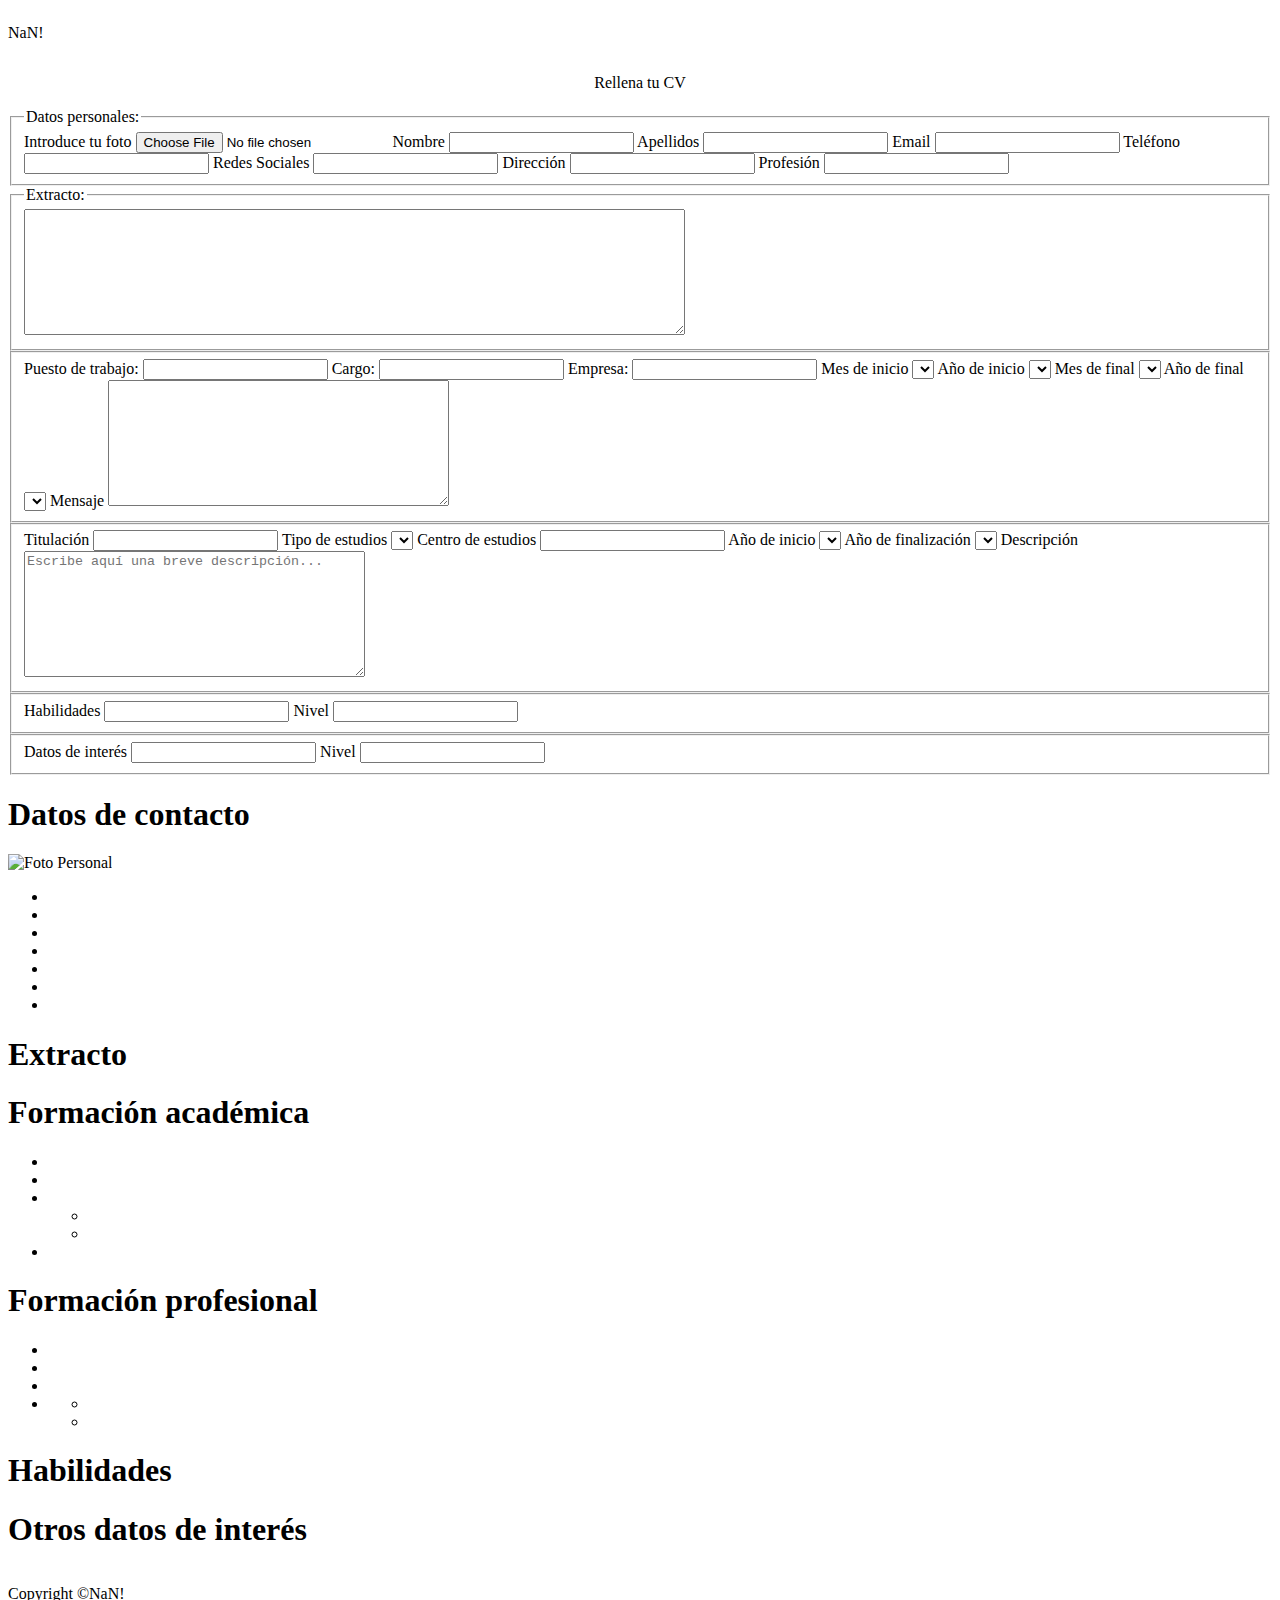
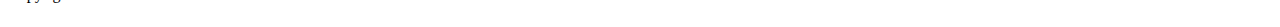
==== index.html @ 4cd3ae0f "adding ids" ====
<!DOCTYPE html>
<html lang="es">
<head>
	<meta charset="utf-8">
	<link rel="stylesheet" href="styles/style.css">
	<meta name="viewport" content="width=device-width, initial-scale=1">
	<title>Crea tu CV online</title>
</head>
<body>
	<header class="header">
		<p>NaN!</p>
	</header>
	<section class="text-principal">
		<p>Rellena tu CV</p>
	</section>
	<section class="forms">
		<form method="post" class="" enctype="multipart/form-data">
			<!-- Datos personales -->
			<fieldset class="personaldetails-section">
				<legend>Datos personales:</legend>
				<label for="photo">Introduce tu foto</label>
				<input id=photo type="file" name="photo" accept="image/*">
				<label for="name">Nombre</label>
				<input id=name type="text" name="name" required>
				<label for="surnames" required>Apellidos</label>
				<input id= surnames type="text" name="surnames">
				<label for="email">Email</label>
				<input id=email type="email" name="email" required>
				<label for="phone">Teléfono</label>
				<input id=tel type="tel" name="phone">
				<label for="socialmedia">Redes Sociales</label>
				<input id=socialmedia type="text" name="socialmedia">
				<label for="address">Dirección</label>
				<input id= address type="text" name="address">
				<label for="profession">Profesión</label>
				<input id= profession type="text" name="profession" required>
			</fieldset>
			<fieldset class="personaldetails">
				<legend>Extracto:</legend>
				<textarea    name="comments"    rows="8"    cols="80"></textarea>
			</fieldset>
			<!-- experiencia laboral -->
			<fieldset class="job-section">
				<label class="" for="job">Puesto de trabajo:</label>
				<input class="" id="job" type="text" name="job">
				<label class="" for="job-charge">Cargo:</label>
				<input class="" id="job-charge" type="text" name="job-charge">
				<label class="" for="job-bussines">Empresa:</label>
				<input class="" id="job-bussines" type="text" name="job-bussines">
				<label class="" for="job-month-start">Mes de inicio</label>
				<select id="job-month-start" name="job-month-start"></select>
				<label class="" for="job-year-start">Año de inicio</label>
				<select id="job-year-start" name="job-year-start"></select>
				<label class="" for="job-month-end">Mes de final</label>
				<select id="job-month-end" name="job-month-end"></select>
				<label class="" for="job-year-end">Año de final</label>
				<select id="job-year-end" name="job-year-end"></select>
				<label class="" for="messjob-extract">Mensaje</label>
				<textarea class="" id="job-extract" name="job-extract" rows="8" cols="40"></textarea>
			</fieldset>
			<!-- experiencia educativa -->
			<fieldset class="education-section">
				<label class="" for="education-studies">Titulación</label>
				<input class="" type="text" id="education-studies" name="education-studies" required>
				<label class="" for="education-type-studies">Tipo de estudios</label>
				<select id="education-type-studies" name="education-type-studies" required></select>
				<label class="" for="education-institution">Centro de estudios</label>
				<input class="" type="text" id="education-institution" name="education-institution" required>
				<label class="" for="education-year-start">Año de inicio</label>
				<select id="education-year-start" name="education-year-start"></select>
				<label class="" for="education-year-end">Año de finalización</label>
				<select id="education-year-end" name="education-year-end"></select>
				<label class="" for="education-extract">Descripción</label>
				<textarea class="" id="education-extract" name="education-extract" rows="8" cols="40" placeholder="Escribe aquí una breve descripción..."></textarea>
			</fieldset>
			<!-- habilidades -->
			<fieldset class="skills-section">
				<label for="skills">Habilidades</label>
				<input id="skills" type="text" name="skills" class="skills">
				<label for="nivel">Nivel</label>
				<input id="nivel" type="text" name="nivel" class="nivel">
			</fieldset>
			<!-- otros datos-->
			<fieldset class="details-section">
				<label for="details">Datos de interés</label>
				<input id="details" type="text" name="details" class="details">
				<label for="nivel">Nivel</label>
				<input id="nivel" type="text" name="nivel" class="nivel">
			</fieldset>
		</form>
	</section>

	<main>
		<section class="prev-contact">
			<h1 class="prev-titles">Datos de contacto</h1>
				<div class="prev-photo">
					<img src="http://via.placeholder.com/150x150" alt="Foto Personal">
				</div>
				<ul class="prev-contactdetails">
					<li class="prev-contactdetails-name"></li>
					<li class="prev-contactdetails-surname"></li>
					<li class="prev-contactdetails-address"></li>
					<li class="prev-contactdetails-email"></li>
					<li class="prev-contactdetails-phone"></li>
					<li class="prev-contactdetails-socialmedia"></li>
					<li class="prev-contactdetails-proffession"></li>
				</ul>
		</section>

		<section class="prev-description">
			<h1 class="prev-titles">Extracto</h1>
				<p></p>
		</section>

		<section class="prev-education">
			<h1 class="prev-titles">Formación académica</h1>
				<ul class="prev-educationdetails">
					<li class="prev-educationdetails-studies"></li>
					<li class="prev-educationdetails-centre"></li>
					<li class="prev-educationdetails-date"></li>
						<ul class="prev-educationdate">
							<li class="prev-educationdate-start"></li>
							<li class="prev-educationdate-end"></li>
						</ul>
					<li class="prev-educationdetails-otherdetails"></li>
				</ul>
		</section>

		<section class="prev-professionalexperience">
			<h1 class="prev-titles">Formación profesional</h1>
				<ul class="prev-jobdetails">
					<li class="prev-jobdetails-charge"></li>
					<li class="prev-jobdetails-description"></li>
					<li class="prev-jobdetails-company"></li>
					<li class="prev-jobdetails-date">
						<ul class="prev-jobdate">
							<li class="prev-jobdate-start"></li>
							<li class="prev-jobdate-end"></li>
						</ul>
					</li>
				</ul>
		</section>

		<section class="prev-skills">
			<h1 class="prev-titles">Habilidades</h1>
		</section>

		<section class="prev-interestdetails">
			<h1 class="prev-titles">Otros datos de interés</h1>
		</section>

	</main>

	<footer class="footer">
		<p>Copyright &copy;NaN!</p>
		<div class="up-button">
		</div>
	</footer>

	<script type="text/javascript" src="js/main.js"></script>
</body>
</html>
---- styles/style.css ----
* {
	box-sizing: border-box;
}

.header {
	display: flex;
	justify-content: flex-start;
	align-items: center;
}
.text-principal {
	display: flex;
	justify-content: center;
	align-items: center;
	text-align: center;
}

.footer {
	display: flex;
	justify-content: flex-start;
	align-items: center;
}
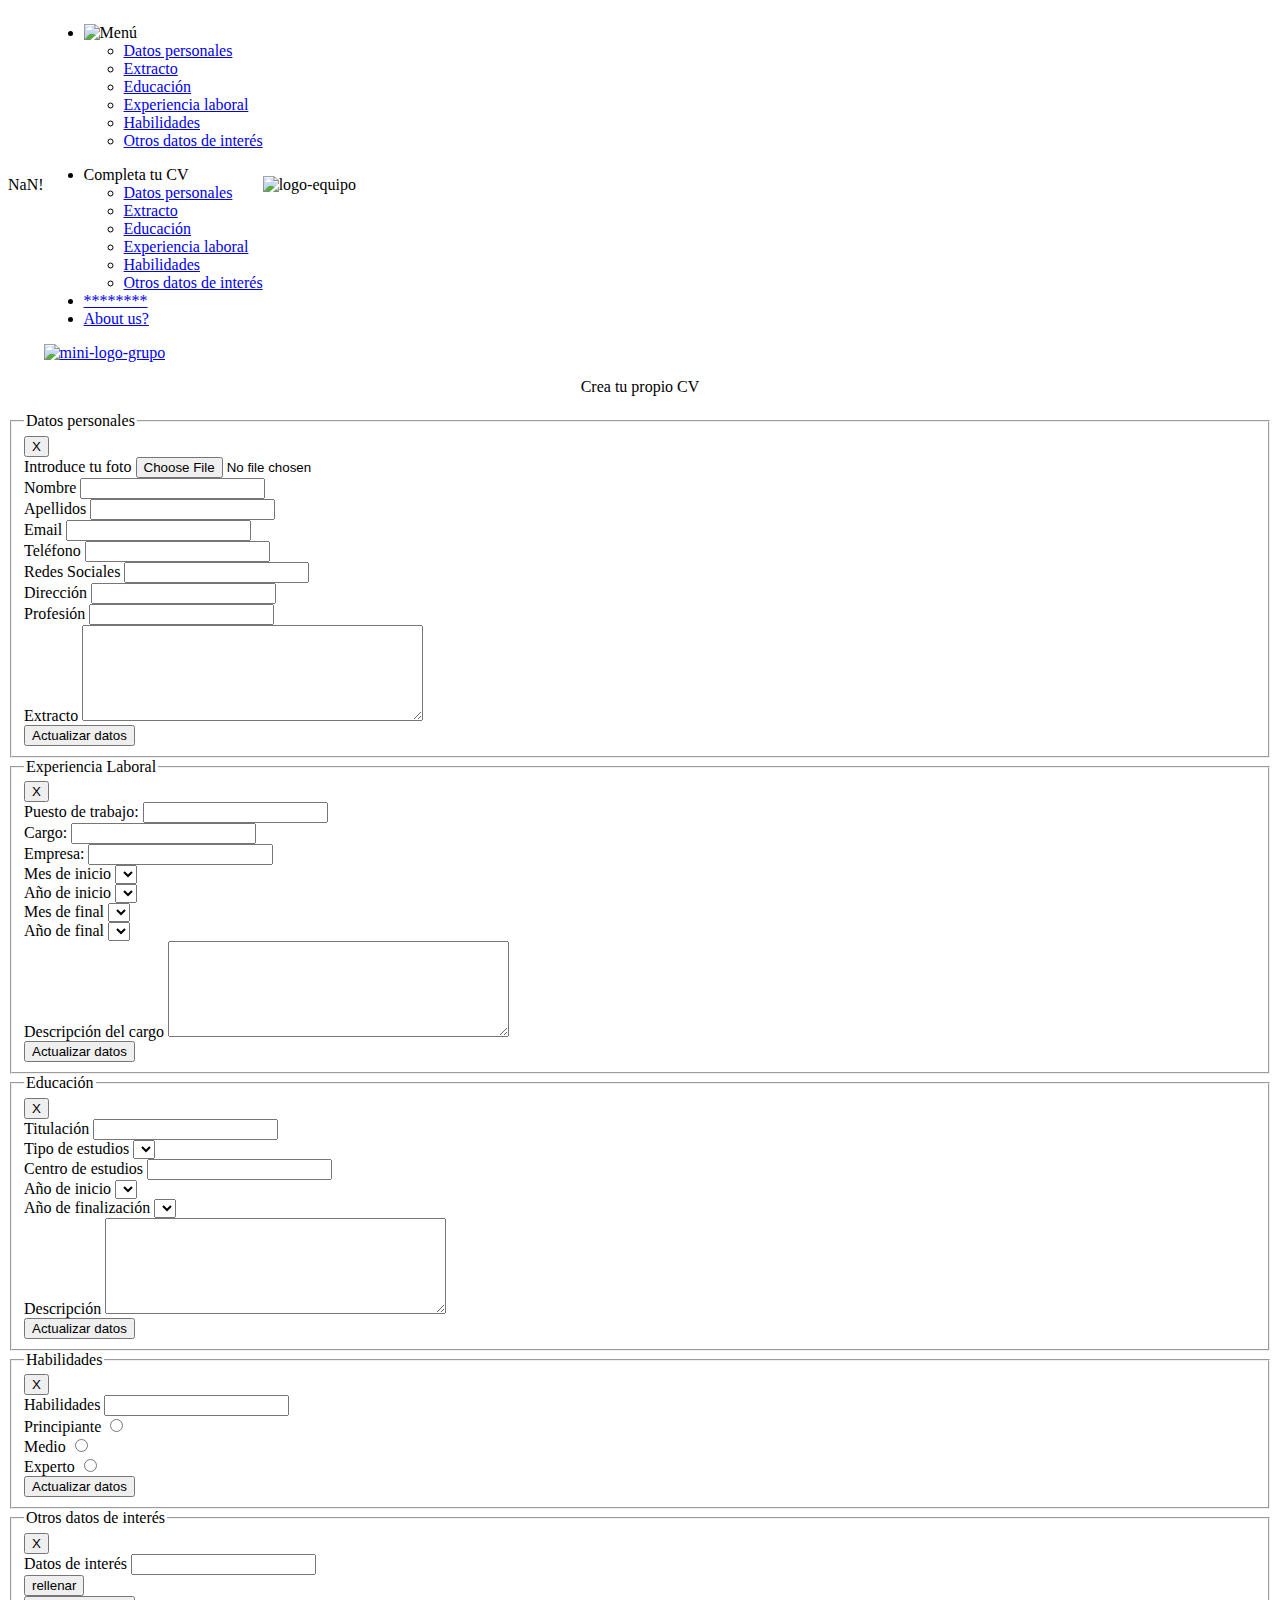
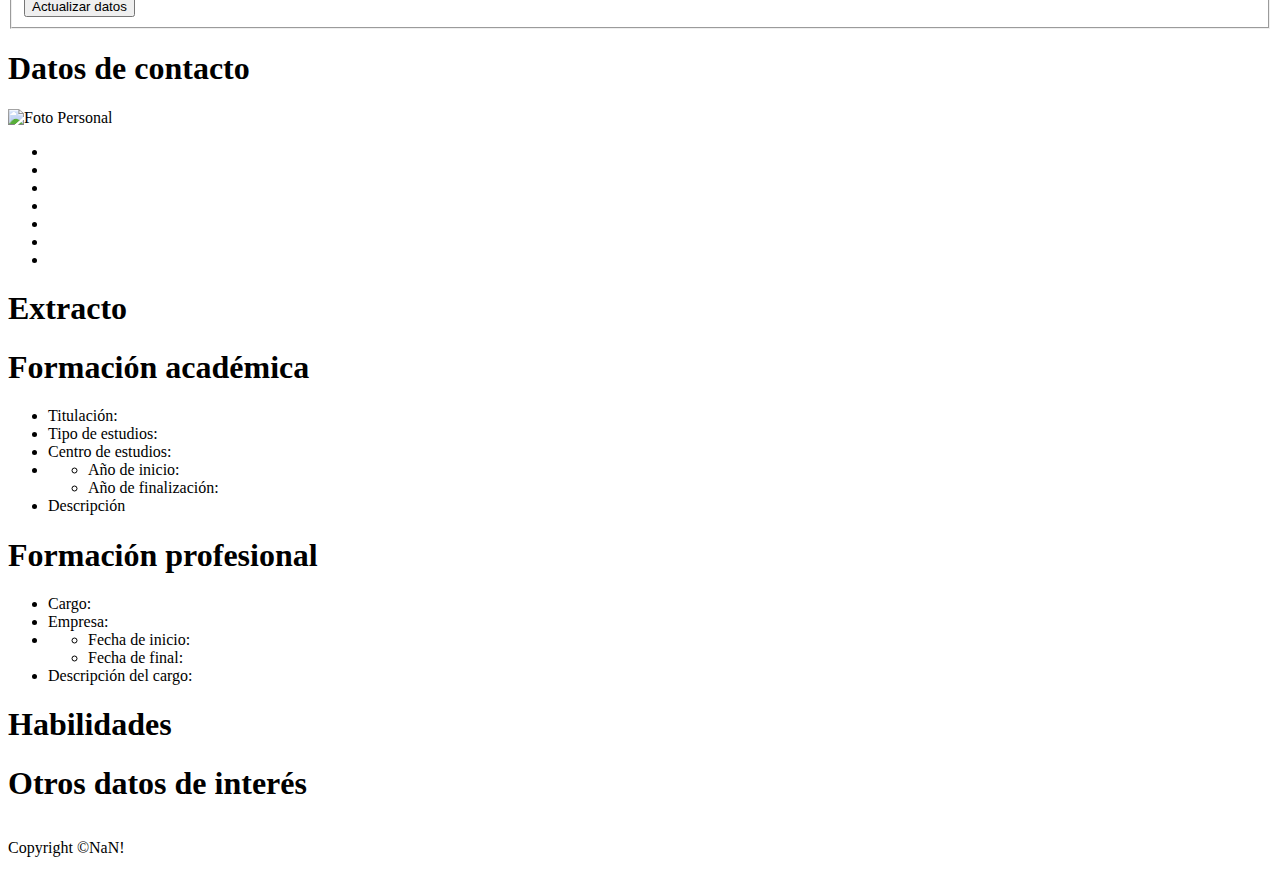
==== commit de9c8b56: "fixed errors conflict forms" ====
--- a/index.html
+++ b/index.html
@@ -2,90 +2,240 @@
 <html lang="es">
 <head>
 	<meta charset="utf-8">
+	<link rel="stylesheet" href="styles/reset.css">
 	<link rel="stylesheet" href="styles/style.css">
+	<link href="https://fonts.googleapis.com/css?family=Raleway:400,500,700,900" rel="stylesheet">
+	<link href="https://fonts.googleapis.com/css?family=Indie+Flower" rel="stylesheet">
 	<meta name="viewport" content="width=device-width, initial-scale=1">
 	<title>Crea tu CV online</title>
 </head>
 <body>
 	<header class="header">
 		<p>NaN!</p>
-	</header>
+		<div class="menu-principal">
+			<div class="menu-rayas">
+					<ul class="rayas">
+						<li><img class="minirayas" src="images/botonrayas.png" alt="Menú">
+							<ul class="lista-rayas">
+								<li><a href="#persdetfiel">Datos personales</a></li>
+								<li><a href="#persdetextfiel">Extracto</a></li>
+								<li><a href="#edufiel">Educación</a></li>
+								<li><a href="#jobfiel">Experiencia laboral</a></li>
+								<li><a href="#skillsfiel">Habilidades</a></li>
+								<li><a href="#otherdetfiel">Otros datos de interés</a></li>
+							</ul>
+						</li>
+					</ul>
+			</div>
+			<ul class="primera-lista">
+						<li> Completa tu CV
+							<ul class="menu-equipo">
+								<li> <a href="#persdetfiel"> Datos personales </a></li>
+								<li> <a href="#persdetextfiel"> Extracto </a></li>
+								<li> <a href="#edufiel"> Educación </a></li>
+								<li> <a href="#jobfiel"> Experiencia laboral </a></li>
+								<li> <a href="#skillsfiel"> Habilidades </a></li>
+								<li> <a href="#otherdetfiel"> Otros datos de interés </a></li>
+							</ul>
+						</li>
+						<li> <a href="************"> ******** </a></li>
+						<li><a href="*******">About us?</a></li>
+				</ul>
+						<a href="index.html"> <img class="minilogo" src="images/minilogo.jpg" alt="mini-logo-grupo"></a>
+		</div>
+			<div class="cabecera-full">
+						<img class="logo-cabecera" src="images/Logo****.jpg" alt="logo-equipo"/>
+			</div>
+		</header>
+
 	<section class="text-principal">
-		<p>Rellena tu CV</p>
+		<p>Crea tu propio CV</p>
 	</section>
 	<section class="forms">
-		<form method="post" class="" enctype="multipart/form-data">
+		<form id="personsaldetails-content" method="post" class="total-form" enctype="multipart/form-data">
+
 			<!-- Datos personales -->
-			<fieldset class="personaldetails-section">
-				<legend>Datos personales:</legend>
-				<label for="photo">Introduce tu foto</label>
-				<input id=photo type="file" name="photo" accept="image/*">
-				<label for="name">Nombre</label>
-				<input id=name type="text" name="name" required>
-				<label for="surnames" required>Apellidos</label>
-				<input id= surnames type="text" name="surnames">
-				<label for="email">Email</label>
-				<input id=email type="email" name="email" required>
-				<label for="phone">Teléfono</label>
-				<input id=tel type="tel" name="phone">
-				<label for="socialmedia">Redes Sociales</label>
-				<input id=socialmedia type="text" name="socialmedia">
-				<label for="address">Dirección</label>
-				<input id= address type="text" name="address">
-				<label for="profession">Profesión</label>
-				<input id= profession type="text" name="profession" required>
-			</fieldset>
-			<fieldset class="personaldetails">
-				<legend>Extracto:</legend>
-				<textarea    name="comments"    rows="8"    cols="80"></textarea>
-			</fieldset>
+			<fieldset id="perdetfiel" class="personaldetails-section">
+				<legend>Datos personales</legend>
+					<div id="personal-data" class="boxfieldsetdetails">
+						<div class="input-form-close">
+							<input type="button" name="hide" value="X" onclick="ocultar('personal-data')" >
+						</div>
+						<div class="input-form photo">
+							<label for="photo">Introduce tu foto</label>
+							<input id="photo" type="file" name="photo" accept="image/*">
+						</div>
+						<div class="input-form">
+							<label for="name">Nombre</label>
+							<input id="name" type="text" name="name" required>
+						</div>
+						<div class="input-form">
+							<label for="surnames" required>Apellidos</label>
+							<input id="surnames" type="text" name="surnames">
+						</div>
+						<div class="input-form">
+							<label for="email">Email</label>
+							<input id="email" type="email" name="email" required>
+						</div>
+						<div class="input-form">
+							<label for="phone">Teléfono</label>
+							<input id="tel" type="tel" name="phone">
+						</div>
+						<div class="input-form">
+							<label for="socialmedia">Redes Sociales</label>
+							<input id="socialmedia" type="text" name="socialmedia">
+						</div>
+						<div class="input-form">
+							<label for="address">Dirección</label>
+							<input id="address" type="text" name="address">
+						</div>
+						<div class="input-form">
+							<label for="profession">Profesión</label>
+							<input id="profession" type="text" name="profession" required>
+						</div>
+						<div class="input-form">
+							<label for="summary">Extracto</label>
+							<textarea id="summary" name="comments"    rows="6"    cols="40"></textarea>
+						</div>
+					</div>
+					<div class="input-form-open">
+				  	<input type="button" name="edit" value="Actualizar datos" onclick="mostrar('personal-data')">
+					</div>
+			</fieldset>
+
 			<!-- experiencia laboral -->
-			<fieldset class="job-section">
-				<label class="" for="job">Puesto de trabajo:</label>
-				<input class="" id="job" type="text" name="job">
-				<label class="" for="job-charge">Cargo:</label>
-				<input class="" id="job-charge" type="text" name="job-charge">
-				<label class="" for="job-bussines">Empresa:</label>
-				<input class="" id="job-bussines" type="text" name="job-bussines">
-				<label class="" for="job-month-start">Mes de inicio</label>
-				<select id="job-month-start" name="job-month-start"></select>
-				<label class="" for="job-year-start">Año de inicio</label>
-				<select id="job-year-start" name="job-year-start"></select>
-				<label class="" for="job-month-end">Mes de final</label>
-				<select id="job-month-end" name="job-month-end"></select>
-				<label class="" for="job-year-end">Año de final</label>
-				<select id="job-year-end" name="job-year-end"></select>
-				<label class="" for="messjob-extract">Mensaje</label>
-				<textarea class="" id="job-extract" name="job-extract" rows="8" cols="40"></textarea>
-			</fieldset>
+			<fieldset id="jobfiel" class="job-section">
+				<legend>Experiencia Laboral</legend>
+					<div id="job-data" class="boxfieldsetjob">
+						<div class="input-form-close">
+							<input type="button" name="hide" value="X" onclick="ocultar('job-data')">
+						</div>
+						<div class="input-form">
+							<label for="job">Puesto de trabajo:</label>
+							<input id="job" type="text" name="job">
+						</div>
+						<div class="input-form">
+							<label for="job-charge">Cargo:</label>
+							<input id="job-charge" type="text" name="job-charge">
+						</div>
+						<div class="input-form">
+							<label for="job-bussines">Empresa:</label>
+							<input id="job-bussines" type="text" name="job-bussines">
+						</div>
+						<div class="input-form">
+							<label for="job-month-start">Mes de inicio</label>
+							<select id="job-month-start" name="job-month-start"></select>
+						</div>
+						<div class="input-form">
+							<label for="job-year-start">Año de inicio</label>
+							<select id="job-year-start" name="job-year-start"></select>
+						</div>
+						<div class="input-form">
+							<label for="job-month-end">Mes de final</label>
+							<select id="job-month-end" name="job-month-end"></select>
+						</div>
+						<div class="input-form">
+							<label for="job-year-end">Año de final</label>
+							<select id="job-year-end" name="job-year-end"></select>
+						</div>
+						<div class="input-form">
+							<label for="messjob-extract">Descripción del cargo</label>
+							<textarea class="" id="job-extract" name="job-extract" rows="6" cols="40"></textarea>
+						</div>
+					</div>
+					<div class="input-form-open">
+					 	<input type="button" name="edit" value="Actualizar datos" onclick="mostrar('job-data')">
+					</div>
+
+			</fieldset>
+
 			<!-- experiencia educativa -->
-			<fieldset class="education-section">
-				<label class="" for="education-studies">Titulación</label>
-				<input class="" type="text" id="education-studies" name="education-studies" required>
-				<label class="" for="education-type-studies">Tipo de estudios</label>
-				<select id="education-type-studies" name="education-type-studies" required></select>
-				<label class="" for="education-institution">Centro de estudios</label>
-				<input class="" type="text" id="education-institution" name="education-institution" required>
-				<label class="" for="education-year-start">Año de inicio</label>
-				<select id="education-year-start" name="education-year-start"></select>
-				<label class="" for="education-year-end">Año de finalización</label>
-				<select id="education-year-end" name="education-year-end"></select>
-				<label class="" for="education-extract">Descripción</label>
-				<textarea class="" id="education-extract" name="education-extract" rows="8" cols="40" placeholder="Escribe aquí una breve descripción..."></textarea>
-			</fieldset>
+			<fieldset id="edufiel" class="education-section">
+				<legend>Educación</legend>
+					<div id="education-data" class="boxfieldseteducation">
+						<div class="input-form-close">
+							<input type="button" name="hide" value="X" onclick="ocultar('education-data')">
+						</div>
+					 	<div class="input-form">
+							<label for="education-studies">Titulación</label>
+							<input type="text" id="education-studies" name="education-studies" required>
+						</div>
+						<div class="input-form">
+							<label for="education-type-studies">Tipo de estudios</label>
+							<select id="education-type-studies" name="education-type-studies" required></select>
+						</div>
+						<div class="input-form">
+							<label for="education-institution">Centro de estudios</label>
+							<input class="" type="text" id="education-institution" name="education-institution" required>
+						</div>
+						<div class="input-form">
+							<label for="education-year-start">Año de inicio</label>
+							<select id="education-year-start" name="education-year-start"></select>
+						</div>
+						<div class="input-form">
+							<label for="education-year-end">Año de finalización</label>
+							<select id="education-year-end" name="education-year-end"></select>
+						</div>
+						<div class="input-form">
+							<label for="education-extract">Descripción</label>
+							<textarea class="" id="education-extract" name="education-extract" rows="6" cols="40"></textarea>
+						</div>
+				</div>
+				<div class="input-form-open">
+					<input type="button" name="edit" value="Actualizar datos" onclick="mostrar('education-data')">
+				</div>
+
+			</fieldset>
+
 			<!-- habilidades -->
-			<fieldset class="skills-section">
-				<label for="skills">Habilidades</label>
-				<input id="skills" type="text" name="skills" class="skills">
-				<label for="nivel">Nivel</label>
-				<input id="nivel" type="text" name="nivel" class="nivel">
-			</fieldset>
+
+			<fieldset id=skillsfiel class="skills-section">
+				<legend>Habilidades</legend>
+					<div id="skills-data" class="boxfieldsetskills">
+						<div class="input-form-close">
+							<input type="button" name="hide" value="X" onclick="ocultar('skills-data')">
+						</div>
+						<div class="input-form-skills">
+							<label for="skillstext">Habilidades</label>
+							<input id="skillstext" type="text" name="skillstext" class="skillstext">
+						</div>
+						<div class="input-form-beginner">
+							<label for="nivel1">Principiante</label>
+							<input id="nivel1" type="radio" name="nivel" class="nivel">
+						</div>
+						<div class="input-form-medio">
+							<label for="nivel2">Medio</label>
+							<input id="nivel2" type="radio" name="nivel" class="nivel">
+						</div>
+						<div class="input-form-expert">
+							<label for="nivel3">Experto</label>
+							<input id="nivel3" type="radio" name="nivel" class="nivel">
+						</div>
+					</div>
+					<div class="input-form-open">
+						<input type="button" name="edit" value="Actualizar datos" onclick="mostrar('skills-data')">
+					</div>
+			</fieldset>
+
 			<!-- otros datos-->
-			<fieldset class="details-section">
-				<label for="details">Datos de interés</label>
-				<input id="details" type="text" name="details" class="details">
-				<label for="nivel">Nivel</label>
-				<input id="nivel" type="text" name="nivel" class="nivel">
+			<fieldset  id=otherdetfiel class="details-section">
+
+				<legend>Otros datos de interés</legend>
+					<div id="other-data" class="boxfieldsetother">
+						<div class="input-form-close">
+							<input type="button" name="hide" value="X" onclick="ocultar('other-data')" >
+						</div>
+						<div class="input-form">
+							<label for="details">Datos de interés</label>
+							<input id="details" type="text" name="details" class="details">
+						</div>
+						<div class="input-form-rellenar">
+							<input type="button" value="rellenar" onclick="rellenar">
+						</div>
+					</div>
+					<div class="input-form-open">
+						<input type="button" name="edit" value="Actualizar datos" onclick="mostrar('other-data')">
+					</div>
 			</fieldset>
 		</form>
 	</section>
@@ -115,29 +265,31 @@
 		<section class="prev-education">
 			<h1 class="prev-titles">Formación académica</h1>
 				<ul class="prev-educationdetails">
-					<li class="prev-educationdetails-studies"></li>
-					<li class="prev-educationdetails-centre"></li>
-					<li class="prev-educationdetails-date"></li>
+					<li id="educationdetails-studies" class="prev-educationdetails-studies">Titulación:</li>
+					<li id="educationdetails-type-studies" class="prev-educationdetails-type-studies">Tipo de estudios:</li>
+					<li id="educationdetails-centre" class="prev-educationdetails-centre">Centro de estudios:</li>
+					<li class="prev-educationdetails-date">
 						<ul class="prev-educationdate">
-							<li class="prev-educationdate-start"></li>
-							<li class="prev-educationdate-end"></li>
+							<li id="educationdate-start" class="prev-educationdate-start">Año de inicio:</li>
+							<li id="educationdate-end" class="prev-educationdate-end">Año de finalización:</li>
 						</ul>
-					<li class="prev-educationdetails-otherdetails"></li>
+					</li>
+					<li id="educationdetails-description" class="prev-educationdetails-description">Descripción</li>
 				</ul>
 		</section>
 
 		<section class="prev-professionalexperience">
 			<h1 class="prev-titles">Formación profesional</h1>
 				<ul class="prev-jobdetails">
-					<li class="prev-jobdetails-charge"></li>
-					<li class="prev-jobdetails-description"></li>
-					<li class="prev-jobdetails-company"></li>
+					<li class="prev-jobdetails-charge"><span id="jobdetails-charge">Cargo: </span></li>
+					<li id="jobdetails-company" class="prev-jobdetails-company">Empresa: </li>
 					<li class="prev-jobdetails-date">
 						<ul class="prev-jobdate">
-							<li class="prev-jobdate-start"></li>
-							<li class="prev-jobdate-end"></li>
+							<li id="jobdate-start" class="prev-jobdate-start">Fecha de inicio: </li>
+							<li id="jobdate-end" class="prev-jobdate-end">Fecha de final: </li>
 						</ul>
 					</li>
+					<li id="jobdetails-description" class="prev-jobdetails-description">Descripción del cargo: </li>
 				</ul>
 		</section>
 
@@ -158,5 +310,6 @@
 	</footer>
 
 	<script type="text/javascript" src="js/main.js"></script>
+		<script type="text/javascript" src="js/datospers.js"></script>
 </body>
 </html>
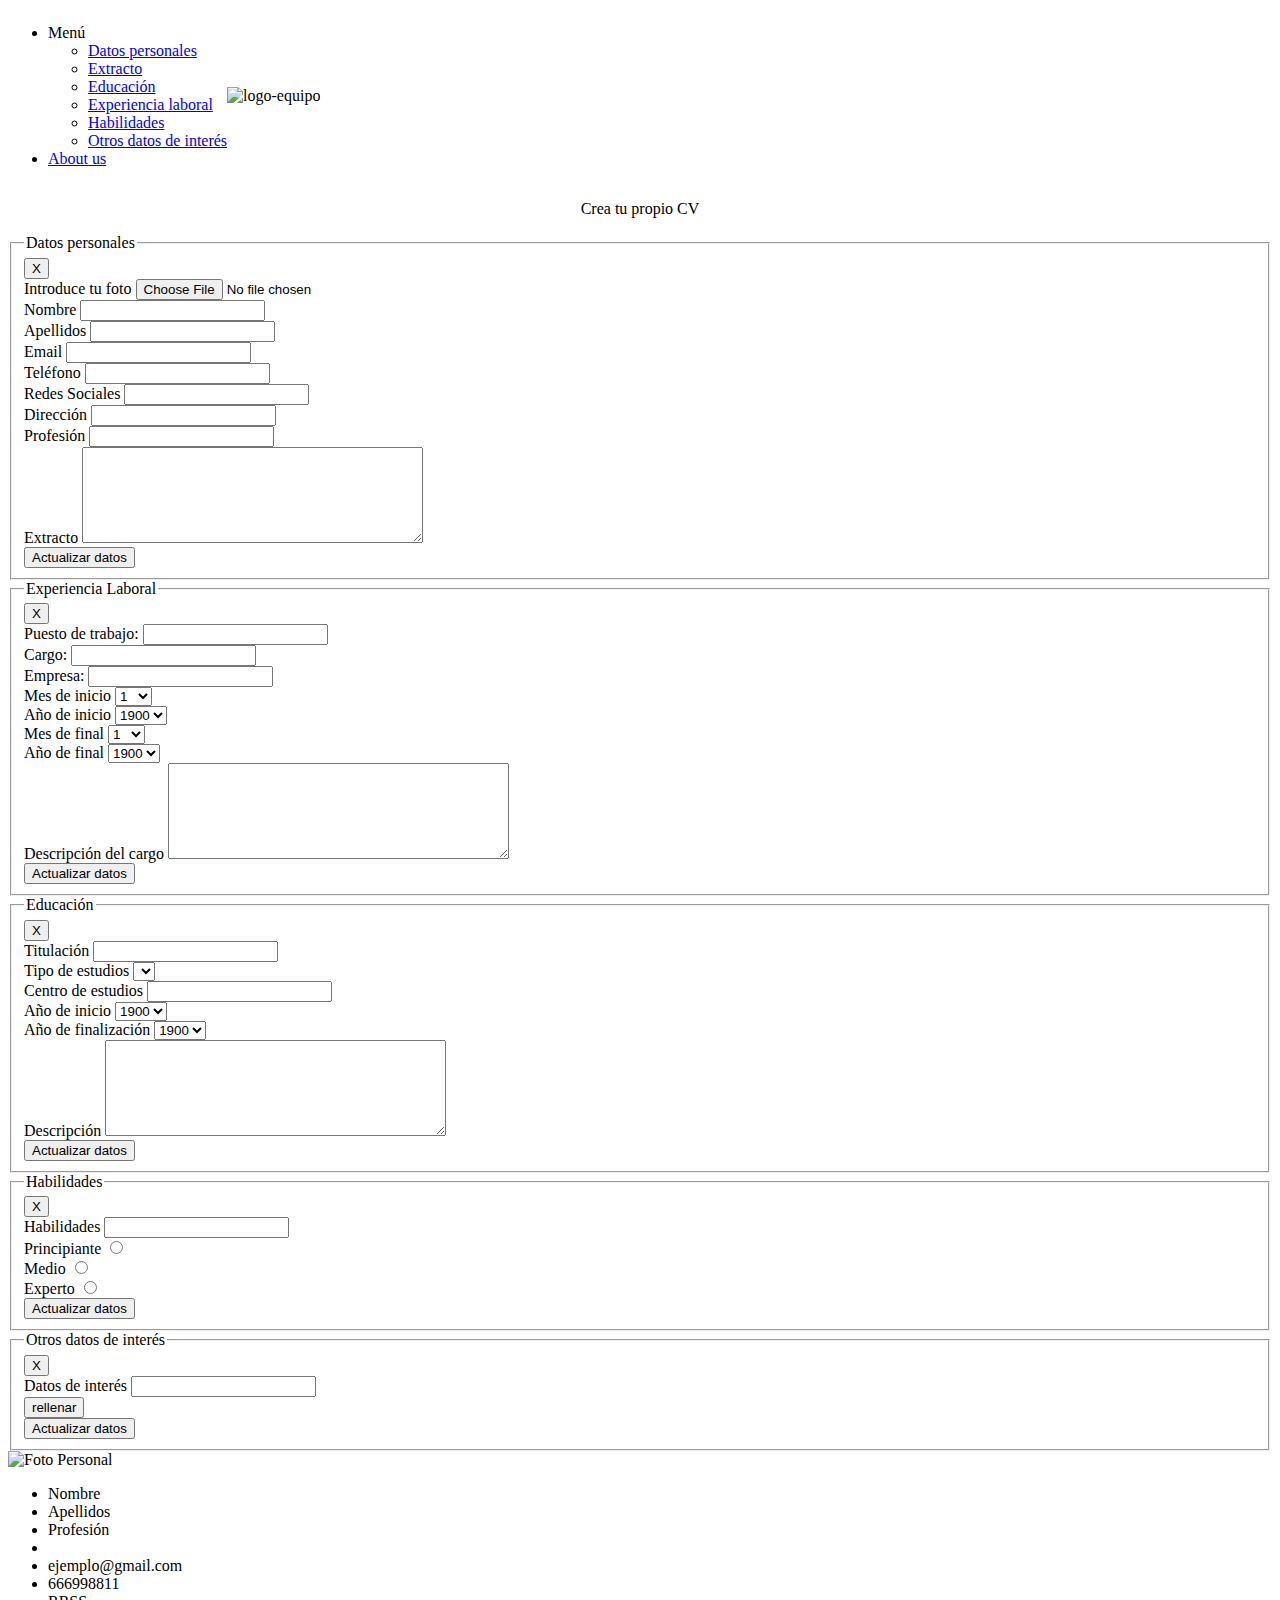
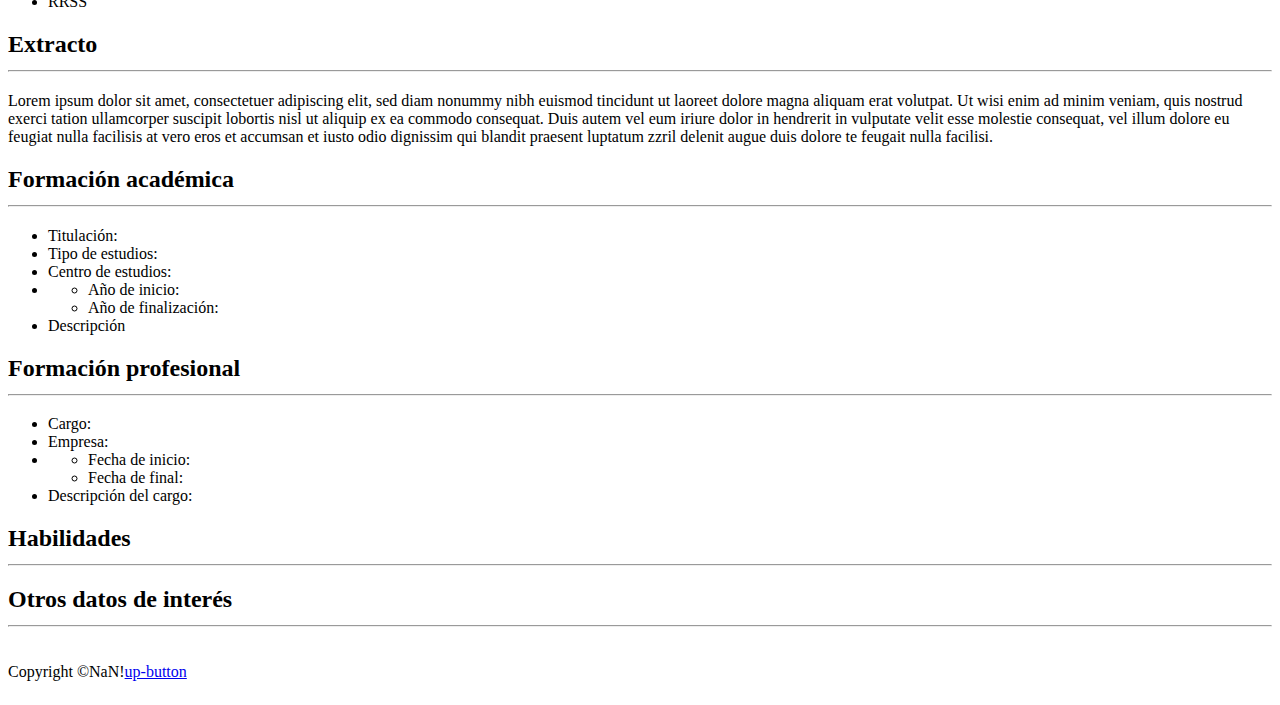
==== commit c93b3b30: "onmouse out over header" ====
--- a/index.html
+++ b/index.html
@@ -4,48 +4,32 @@
 	<meta charset="utf-8">
 	<link rel="stylesheet" href="styles/reset.css">
 	<link rel="stylesheet" href="styles/style.css">
+	<link rel="stylesheet" href="styles/cabecera.css">
 	<link href="https://fonts.googleapis.com/css?family=Raleway:400,500,700,900" rel="stylesheet">
 	<link href="https://fonts.googleapis.com/css?family=Indie+Flower" rel="stylesheet">
 	<meta name="viewport" content="width=device-width, initial-scale=1">
 	<title>Crea tu CV online</title>
 </head>
-<body>
-	<header class="header">
-		<p>NaN!</p>
-		<div class="menu-principal">
-			<div class="menu-rayas">
-					<ul class="rayas">
-						<li><img class="minirayas" src="images/botonrayas.png" alt="Menú">
-							<ul class="lista-rayas">
+<body class="body">
+
+	<header id="header" class="header">
+			<nav class="menu-rayas">
+					<ul class="rayas" >
+						<li onmouseover="mostrarcapa()" onmouseout="ocultarcapa()">Menú
+							<ul id="menudespleg" class="lista-rayas">
 								<li><a href="#persdetfiel">Datos personales</a></li>
 								<li><a href="#persdetextfiel">Extracto</a></li>
 								<li><a href="#edufiel">Educación</a></li>
 								<li><a href="#jobfiel">Experiencia laboral</a></li>
 								<li><a href="#skillsfiel">Habilidades</a></li>
 								<li><a href="#otherdetfiel">Otros datos de interés</a></li>
-							</ul>
-						</li>
+							</li></ul>
+							<li><a href="*******">About us</a></li>
 					</ul>
-			</div>
-			<ul class="primera-lista">
-						<li> Completa tu CV
-							<ul class="menu-equipo">
-								<li> <a href="#persdetfiel"> Datos personales </a></li>
-								<li> <a href="#persdetextfiel"> Extracto </a></li>
-								<li> <a href="#edufiel"> Educación </a></li>
-								<li> <a href="#jobfiel"> Experiencia laboral </a></li>
-								<li> <a href="#skillsfiel"> Habilidades </a></li>
-								<li> <a href="#otherdetfiel"> Otros datos de interés </a></li>
-							</ul>
-						</li>
-						<li> <a href="************"> ******** </a></li>
-						<li><a href="*******">About us?</a></li>
-				</ul>
-						<a href="index.html"> <img class="minilogo" src="images/minilogo.jpg" alt="mini-logo-grupo"></a>
-		</div>
-			<div class="cabecera-full">
-						<img class="logo-cabecera" src="images/Logo****.jpg" alt="logo-equipo"/>
-			</div>
+			</nav>
+				<div class="cabecera-full">
+							<img class="logo-cabecera" src="imagenlogo.jpg" alt="logo-equipo"/>
+				</div>
 		</header>
 
 	<section class="text-principal">
@@ -67,35 +51,35 @@
 						</div>
 						<div class="input-form">
 							<label for="name">Nombre</label>
-							<input id="name" type="text" name="name" required>
+							<input id="name" type="text" name="name" required onclick="seleccionar('name')">
 						</div>
 						<div class="input-form">
 							<label for="surnames" required>Apellidos</label>
-							<input id="surnames" type="text" name="surnames">
+							<input id="surnames" type="text" name="surnames" onclick="seleccionar('surname')">
 						</div>
 						<div class="input-form">
 							<label for="email">Email</label>
-							<input id="email" type="email" name="email" required>
+							<input id="email" type="email" name="email" required onclick="seleccionar('email')">
 						</div>
 						<div class="input-form">
 							<label for="phone">Teléfono</label>
-							<input id="tel" type="tel" name="phone">
+							<input id="tel" type="tel" name="phone" onclick="seleccionar('phone')">
 						</div>
 						<div class="input-form">
 							<label for="socialmedia">Redes Sociales</label>
-							<input id="socialmedia" type="text" name="socialmedia">
+							<input id="socialmedia" type="text" name="socialmedia" onclick="seleccionar('socialmedia')">
 						</div>
 						<div class="input-form">
 							<label for="address">Dirección</label>
-							<input id="address" type="text" name="address">
+							<input id="address" type="text" name="address" onclick="seleccionar('address')">
 						</div>
 						<div class="input-form">
 							<label for="profession">Profesión</label>
-							<input id="profession" type="text" name="profession" required>
+							<input id="profession" type="text" name="profession" required onclick="seleccionar('profession')">
 						</div>
 						<div class="input-form">
 							<label for="summary">Extracto</label>
-							<textarea id="summary" name="comments"    rows="6"    cols="40"></textarea>
+							<textarea id="summary" name="comments"    rows="6"    cols="40" onclick="seleccionar('summary')"></textarea>
 						</div>
 					</div>
 					<div class="input-form-open">
@@ -124,19 +108,19 @@
 						</div>
 						<div class="input-form">
 							<label for="job-month-start">Mes de inicio</label>
-							<select id="job-month-start" name="job-month-start"></select>
+							<select id="job-month-start" name="job-month-start" class="month"></select>
 						</div>
 						<div class="input-form">
 							<label for="job-year-start">Año de inicio</label>
-							<select id="job-year-start" name="job-year-start"></select>
+							<select id="job-year-start" name="job-year-start" class="years"></select>
 						</div>
 						<div class="input-form">
 							<label for="job-month-end">Mes de final</label>
-							<select id="job-month-end" name="job-month-end"></select>
+							<select id="job-month-end" name="job-month-end" class="month"></select>
 						</div>
 						<div class="input-form">
 							<label for="job-year-end">Año de final</label>
-							<select id="job-year-end" name="job-year-end"></select>
+							<select id="job-year-end" name="job-year-end" class="years"></select>
 						</div>
 						<div class="input-form">
 							<label for="messjob-extract">Descripción del cargo</label>
@@ -150,6 +134,7 @@
 			</fieldset>
 
 			<!-- experiencia educativa -->
+
 			<fieldset id="edufiel" class="education-section">
 				<legend>Educación</legend>
 					<div id="education-data" class="boxfieldseteducation">
@@ -170,11 +155,11 @@
 						</div>
 						<div class="input-form">
 							<label for="education-year-start">Año de inicio</label>
-							<select id="education-year-start" name="education-year-start"></select>
+							<select id="education-year-start" name="education-year-start" class="years"></select>
 						</div>
 						<div class="input-form">
 							<label for="education-year-end">Año de finalización</label>
-							<select id="education-year-end" name="education-year-end"></select>
+							<select id="education-year-end" name="education-year-end" class="years"></select>
 						</div>
 						<div class="input-form">
 							<label for="education-extract">Descripción</label>
@@ -240,72 +225,78 @@
 		</form>
 	</section>
 
-	<main>
-		<section class="prev-contact">
-			<h1 class="prev-titles">Datos de contacto</h1>
+	<main class="cv">
+		<section class="prev-info-personaldates prev-contact">
+			<!--<h1 class="prev-titles">Datos de contacto</h1>-->
 				<div class="prev-photo">
-					<img src="http://via.placeholder.com/150x150" alt="Foto Personal">
+					<img src="http://via.placeholder.com/120x120" alt="Foto Personal">
 				</div>
 				<ul class="prev-contactdetails">
-					<li class="prev-contactdetails-name"></li>
-					<li class="prev-contactdetails-surname"></li>
+					<li class="prev-contactdetails-name">Nombre</li>
+					<li class="prev-contactdetails-surname">Apellidos</li>
+					<li class="prev-contactdetails-proffession">Profesión</li>
 					<li class="prev-contactdetails-address"></li>
-					<li class="prev-contactdetails-email"></li>
-					<li class="prev-contactdetails-phone"></li>
-					<li class="prev-contactdetails-socialmedia"></li>
-					<li class="prev-contactdetails-proffession"></li>
+					<li class="prev-contactdetails-email">ejemplo@gmail.com</li>
+					<li class="prev-contactdetails-phone">666998811</li>
+					<li class="prev-contactdetails-socialmedia">RRSS</li>
+
 				</ul>
 		</section>
 
 		<section class="prev-description">
-			<h1 class="prev-titles">Extracto</h1>
-				<p></p>
+			<h2 class="prev-titles">Extracto<hr></h2>
+				<p>Lorem ipsum dolor sit amet, consectetuer adipiscing elit, sed diam nonummy nibh euismod tincidunt ut laoreet dolore magna aliquam erat volutpat. Ut wisi enim ad minim veniam, quis nostrud exerci tation ullamcorper suscipit lobortis nisl ut aliquip ex ea commodo consequat. Duis autem vel eum iriure dolor in hendrerit in vulputate velit esse molestie consequat, vel illum dolore eu feugiat nulla facilisis at vero eros et accumsan et iusto odio dignissim qui blandit praesent luptatum zzril delenit augue duis dolore te feugait nulla facilisi.</p>
 		</section>
-
-		<section class="prev-education">
-			<h1 class="prev-titles">Formación académica</h1>
-				<ul class="prev-educationdetails">
-					<li id="educationdetails-studies" class="prev-educationdetails-studies">Titulación:</li>
-					<li id="educationdetails-type-studies" class="prev-educationdetails-type-studies">Tipo de estudios:</li>
-					<li id="educationdetails-centre" class="prev-educationdetails-centre">Centro de estudios:</li>
-					<li class="prev-educationdetails-date">
-						<ul class="prev-educationdate">
-							<li id="educationdate-start" class="prev-educationdate-start">Año de inicio:</li>
-							<li id="educationdate-end" class="prev-educationdate-end">Año de finalización:</li>
-						</ul>
-					</li>
-					<li id="educationdetails-description" class="prev-educationdetails-description">Descripción</li>
-				</ul>
+		<div class="prev-content">
+		<section class="prev-info-experience">
+			<section class="prev-education">
+				<h2 class="prev-titles">Formación académica<hr></h2>
+					<ul class="prev-educationdetails">
+						<li id="educationdetails-studies" class="prev-educationdetails-studies">Titulación:</li>
+						<li id="educationdetails-type-studies" class="prev-educationdetails-type-studies">Tipo de estudios:</li>
+						<li id="educationdetails-centre" class="prev-educationdetails-centre">Centro de estudios:</li>
+						<li class="prev-educationdetails-date">
+							<ul class="prev-educationdate">
+								<li id="educationdate-start" class="prev-educationdate-start">Año de inicio:</li>
+								<li id="educationdate-end" class="prev-educationdate-end">Año de finalización:</li>
+							</ul>
+						</li>
+						<li id="educationdetails-description" class="prev-educationdetails-description">Descripción</li>
+					</ul>
+			</section>
+
+			<section class="prev-professionalexperience">
+				<h2 class="prev-titles">Formación profesional<hr></h2>
+					<ul class="prev-jobdetails">
+						<li class="prev-jobdetails-charge"><span id="jobdetails-charge">Cargo: </span></li>
+						<li id="jobdetails-company" class="prev-jobdetails-company">Empresa: </li>
+						<li class="prev-jobdetails-date">
+							<ul class="prev-jobdate">
+								<li id="jobdate-start" class="prev-jobdate-start">Fecha de inicio: </li>
+								<li id="jobdate-end" class="prev-jobdate-end">Fecha de final: </li>
+							</ul>
+						</li>
+						<li id="jobdetails-description" class="prev-jobdetails-description">Descripción del cargo: </li>
+					</ul>
+			</section>
+	</section>
+
+	<section class="prev-info-extra">
+		<section class="prev-skills">
+			<h2 class="prev-titles">Habilidades<hr></h2>
 		</section>
 
-		<section class="prev-professionalexperience">
-			<h1 class="prev-titles">Formación profesional</h1>
-				<ul class="prev-jobdetails">
-					<li class="prev-jobdetails-charge"><span id="jobdetails-charge">Cargo: </span></li>
-					<li id="jobdetails-company" class="prev-jobdetails-company">Empresa: </li>
-					<li class="prev-jobdetails-date">
-						<ul class="prev-jobdate">
-							<li id="jobdate-start" class="prev-jobdate-start">Fecha de inicio: </li>
-							<li id="jobdate-end" class="prev-jobdate-end">Fecha de final: </li>
-						</ul>
-					</li>
-					<li id="jobdetails-description" class="prev-jobdetails-description">Descripción del cargo: </li>
-				</ul>
+		<section class="prev-interestdetails">
+			<h2 class="prev-titles">Otros datos de interés<hr></h2>
 		</section>
-
-		<section class="prev-skills">
-			<h1 class="prev-titles">Habilidades</h1>
-		</section>
-
-		<section class="prev-interestdetails">
-			<h1 class="prev-titles">Otros datos de interés</h1>
-		</section>
-
+	</section>
+</div>
 	</main>
 
 	<footer class="footer">
-		<p>Copyright &copy;NaN!</p>
-		<div class="up-button">
+
+		<p class="copy">Copyright &copy;NaN!</p>
+		<div class="up-button"><a href="#header">up-button</a>
 		</div>
 	</footer>
 
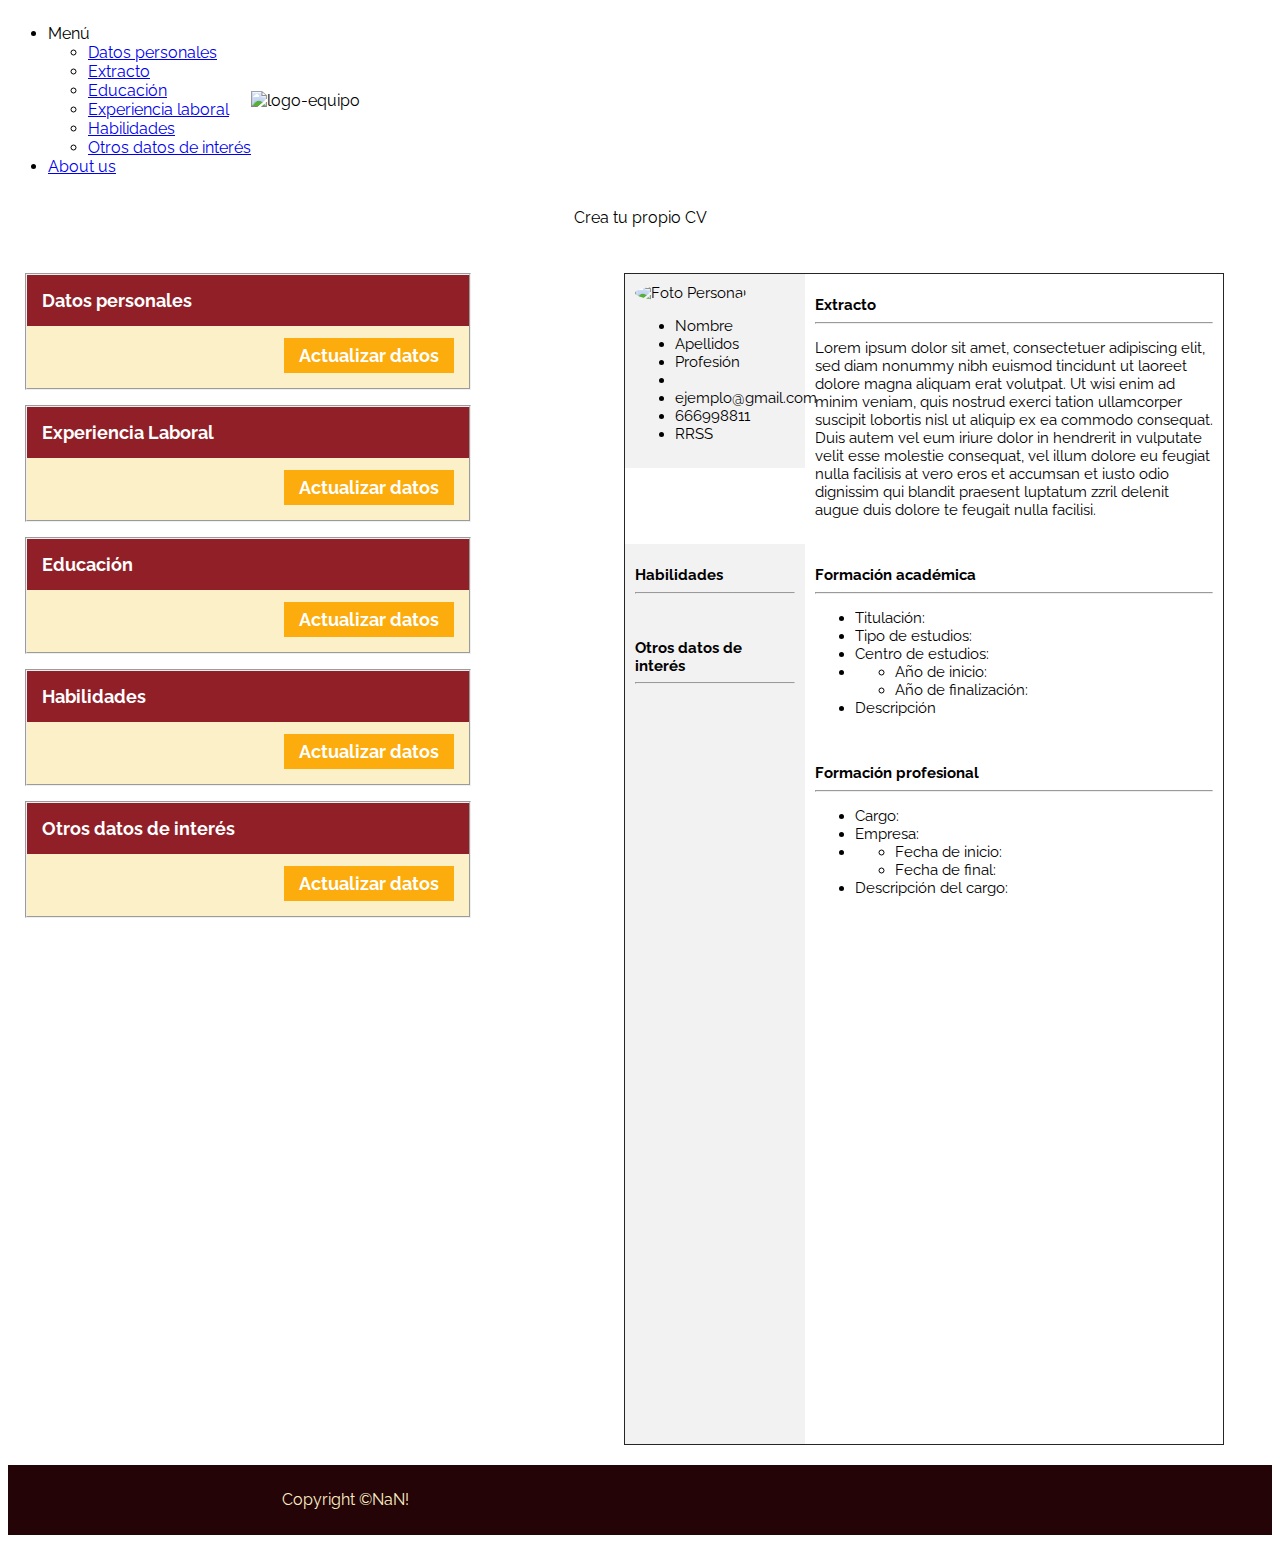
==== commit 41e0c63e: "fix conclict" ====
--- a/index.html
+++ b/index.html
@@ -51,11 +51,11 @@
 						</div>
 						<div class="input-form">
 							<label for="name">Nombre</label>
-							<input id="name" type="text" name="name" required onclick="seleccionar('name')">
+							<input id="name" type="text" name="name" required onclick="seleccionar('nombre', 'Dime tu nombre')">
 						</div>
 						<div class="input-form">
 							<label for="surnames" required>Apellidos</label>
-							<input id="surnames" type="text" name="surnames" onclick="seleccionar('surname')">
+							<input id="surnames" type="text" name="surnames" onclick="seleccionar('apellidos' , 'Dime tu apellido')">
 						</div>
 						<div class="input-form">
 							<label for="email">Email</label>
@@ -147,7 +147,7 @@
 						</div>
 						<div class="input-form">
 							<label for="education-type-studies">Tipo de estudios</label>
-							<select id="education-type-studies" name="education-type-studies" required></select>
+							<select id="education-type-studies" name="education-type-studies" class="type-studies" required></select>
 						</div>
 						<div class="input-form">
 							<label for="education-institution">Centro de estudios</label>
@@ -232,8 +232,8 @@
 					<img src="http://via.placeholder.com/120x120" alt="Foto Personal">
 				</div>
 				<ul class="prev-contactdetails">
-					<li class="prev-contactdetails-name">Nombre</li>
-					<li class="prev-contactdetails-surname">Apellidos</li>
+					<li id="nombre" class="prev-contactdetails-name">Nombre</li>
+					<li id="apellidos" class="prev-contactdetails-surname">Apellidos</li>
 					<li class="prev-contactdetails-proffession">Profesión</li>
 					<li class="prev-contactdetails-address"></li>
 					<li class="prev-contactdetails-email">ejemplo@gmail.com</li>
@@ -296,7 +296,7 @@
 	<footer class="footer">
 
 		<p class="copy">Copyright &copy;NaN!</p>
-		<div class="up-button"><a href="#header">up-button</a>
+		<div class="up-button"><a href="#personsaldetails-content">up-button</a>
 		</div>
 	</footer>
 
--- a/styles/style.css
+++ b/styles/style.css
@@ -1,12 +1,15 @@
 * {
 	box-sizing: border-box;
-}
-
+	font-family: 'Raleway', sans-serif;
+
+}
+/*HEADER*/
 .header {
 	display: flex;
 	justify-content: flex-start;
 	align-items: center;
 }
+
 .text-principal {
 	display: flex;
 	justify-content: center;
@@ -14,8 +17,240 @@
 	text-align: center;
 }
 
+/*PREVIO CV*/
+.cv {
+	display: flex;
+	flex-direction: column;
+	border: 1px solid #262626;
+	width: 95%;
+	max-width: 600px;
+	margin: auto;
+	font-size: 15px;
+}
+.prev-info-personaldates {
+	display: flex;
+	flex-direction: row;
+	align-items: center;
+	padding: 10px;
+	background-color: #f2f2f2;
+}
+.prev-photo {
+	margin-right: 10px;
+}
+.prev-photo img{
+	border-radius: 50%;
+}
+.prev-description, .prev-education, .prev-professionalexperience, .prev-skills, .prev-interestdetails {
+	padding: 10px;
+}
+.prev-titles {
+	font-size: 15px;
+	font-weight: bold;
+}
+
+
+/*FORMULARIO*/
+
+.total-form {
+	font-family: 'Raleway', sans-serif;
+	font-size: 18px;
+	max-width: 480px;
+	width: 100%;
+	display: flex;
+	flex-direction: column;
+	padding: 15px;
+}
+
+.input-form {
+	padding: 5px 0;
+}
+
+.input-form input {
+	width: 100%;
+	padding: 5px;
+	height: 30px;
+	border-radius: 5px;
+	border-width: 2px;
+	border-style: inset;
+	font-size: 15px;
+}
+
+.input-form input[type="file"]{
+	border: 0;
+}
+
+.input-form textarea {
+	width: 100%;
+	border: 0;
+	padding: 2px 5px;
+	border-radius: 5px;
+	border-width: 2px;
+	border-style: inset;
+	font-size: 15px;
+}
+.input-form label {
+	display: flex;
+	margin-bottom: 10px;
+	font-weight: bold;
+}
+
+.input-form-close {
+	display: flex;
+	justify-content: flex-end;
+}
+.input-form-close input[type="button"]{
+	position: absolute;
+	top:  10px;
+	right:  12px;
+	width: 30px;
+	height: 30px;
+	background-color: #fcac0c;
+	color: #fff;
+	font-size: 18px;
+	border: none;
+}
+.input-form-open {
+	position: relative;
+	display: flex;
+	justify-content: flex-end;
+
+}
+.input-form-open input[type="button"]{
+	width: 170px;
+	height: 35px;
+	background-color: #fcac0c;
+	color: #fff;
+	font-size: 18px;
+	border: none;
+	font-weight: bold;
+}
+ fieldset {
+	 margin-top: 15px;
+ }
+/*DATOS PERSONALES*/
+
+.personaldetails-section,
+.job-section,
+.education-section,
+.skills-section,
+.details-section {
+	background-color: #fcf0c8;
+	padding: 63px 15px 15px;
+	position: relative;
+}
+.personaldetails-section legend,
+.job-section legend,
+.education-section legend,
+.skills-section legend,
+.details-section legend {
+	background-color: #911f27;
+	padding: 15px;
+	color: #fff;
+	position: absolute;
+	top: 0;
+	left: 0;
+	width: 100%;
+	font-weight: bold;
+}
+
+.boxfieldsetdetails,
+.boxfieldsetjob,
+.boxfieldseteducation,
+.boxfieldsetskills,
+.boxfieldsetother {
+	display: flex;
+	flex-direction: column;
+	display: none;
+}
+
+/*EXPERIENCIA LABORAL*/
+
+
+/*EDUCACIÓN*/
+
+
+/*FOOTER*/
 .footer {
 	display: flex;
-	justify-content: flex-start;
-	align-items: center;
-}
+	justify-content: space-around;
+	align-items: center;
+	height: 70px;
+
+	background-color: #240406
+}
+.copy {
+	color: #FCF0C8;
+	}
+
+.up-button a {
+	background-image: url(../images/up-button.png);
+	overflow: hidden;
+	display: block;
+	background-size: 40px 40px;
+	padding-top: 40px;
+	height: 0;
+	width: 40px;
+}
+
+.boxfieldsetjob {
+	display: none;
+}
+
+/*MEDIAQUERIES*/
+@media all and (min-width: 700px) {
+	.cv {
+		display: flex;
+		flex-direction: row;
+		align-items: flex-start;
+		flex-wrap: wrap;
+		height: 100%;
+	}
+	.prev-info-personaldates {
+		display: flex;
+		flex-direction: column;
+		align-items: flex-start;
+		width: 30%;
+		flex-shrink:1;
+	}
+	.prev-description {
+		width: 70%;
+	}
+	.prev-content {
+		display: flex;
+		flex-direction: row-reverse;
+		height: 100vh;
+		width: 100%;
+	}
+	.prev-info-experience {
+		width: 70%;
+	}
+	.prev-info-extra {
+		width: 30%;
+		background-color: #f2f2f2;
+	}
+
+}
+
+@media all and (min-width: 900px) {
+.body {
+	display: flex;
+	flex-wrap: wrap;
+}
+.header {
+	width: 100%;
+}
+.text-principal {
+	width: 100%;
+}
+.forms {
+	width: 45%;
+}
+.cv{
+	width: 55%;
+	margin-top: 30px;
+	margin-bottom: 20px;
+}
+.footer {
+	width: 100%;
+}
+}
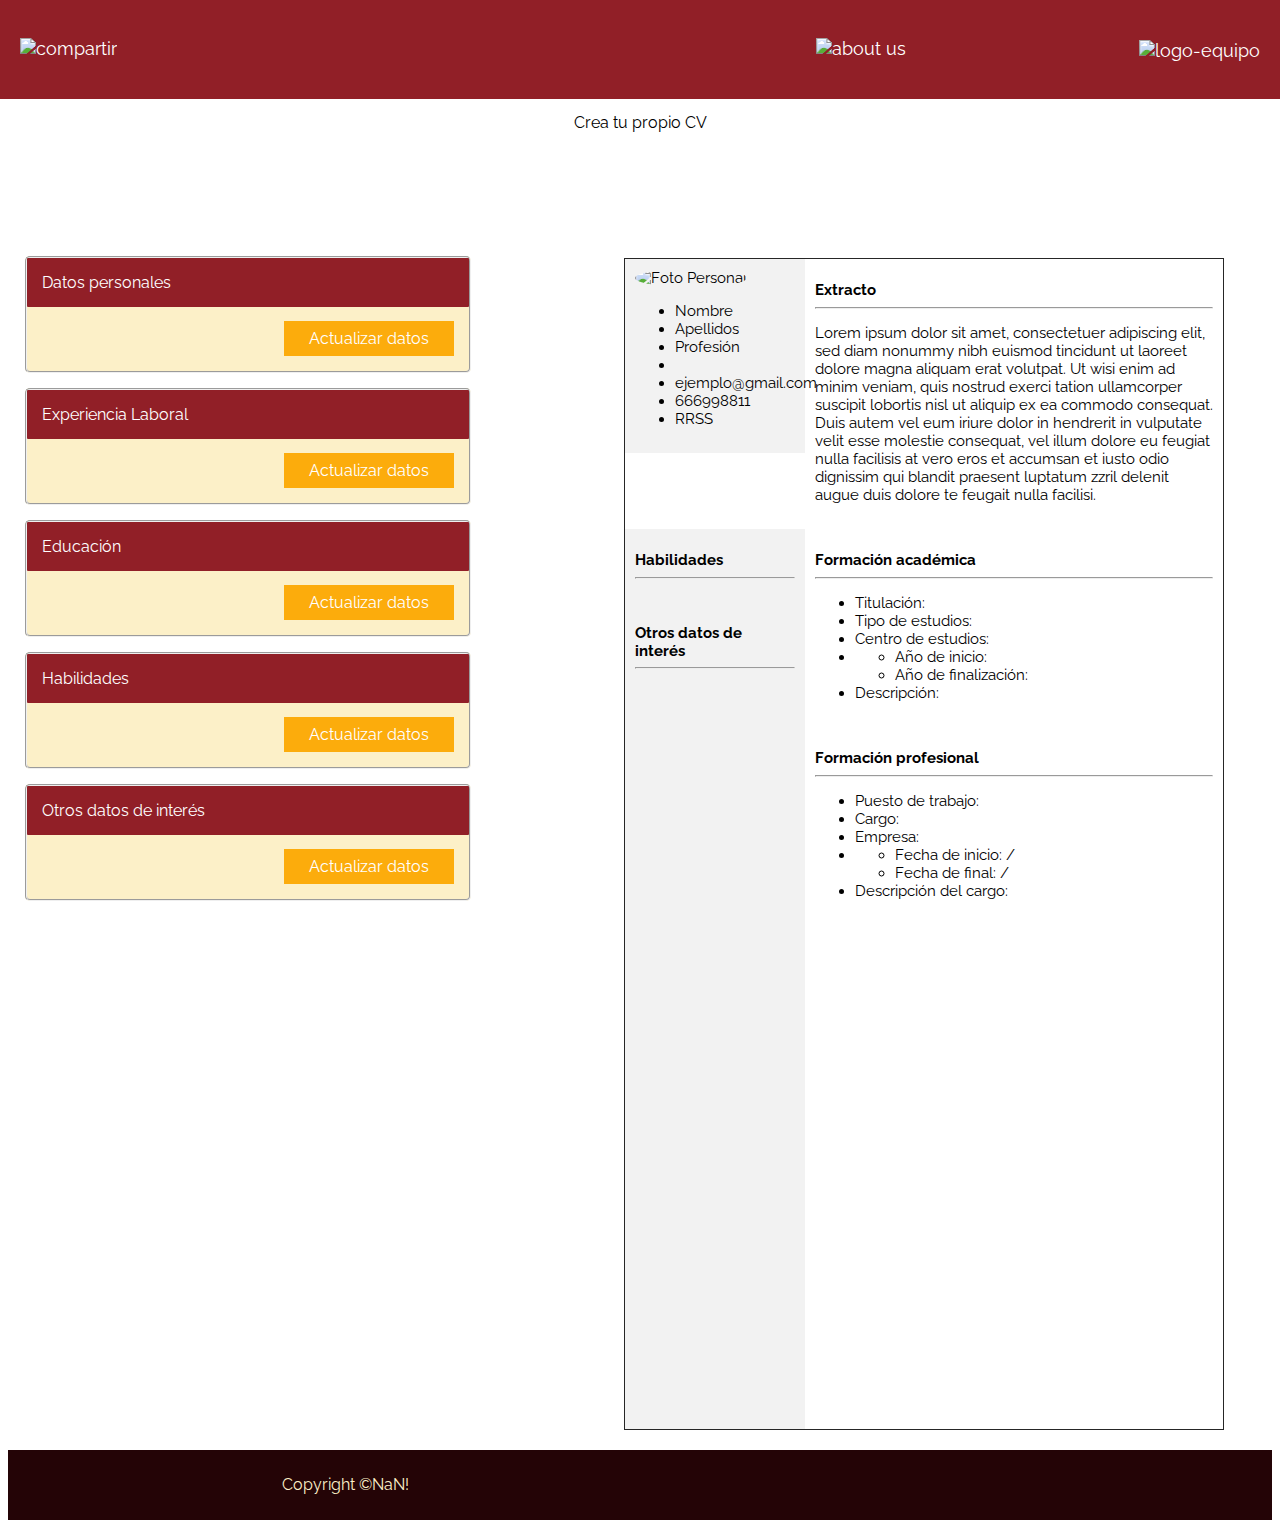
==== commit 201fa5d6: "new header" ====
--- a/index.html
+++ b/index.html
@@ -13,25 +13,24 @@
 <body class="body">
 
 	<header id="header" class="header">
-			<nav class="menu-rayas">
-					<ul class="rayas" >
-						<li onmouseover="mostrarcapa()" onmouseout="ocultarcapa()">Menú
-							<ul id="menudespleg" class="lista-rayas">
-								<li><a href="#persdetfiel">Datos personales</a></li>
-								<li><a href="#persdetextfiel">Extracto</a></li>
-								<li><a href="#edufiel">Educación</a></li>
-								<li><a href="#jobfiel">Experiencia laboral</a></li>
-								<li><a href="#skillsfiel">Habilidades</a></li>
-								<li><a href="#otherdetfiel">Otros datos de interés</a></li>
-							</li></ul>
-							<li><a href="*******">About us</a></li>
-					</ul>
+			<nav class="menu">
+					<ul class="rayas">
+						<li><img src="" alt="compartir"></li>
+						<li><img src="vista previa" alt=""></li>
+						<li><img src="imprimir" alt=""></li>
+						<li><img src="" alt="about us"></li>
+						<li>
+						<img class="logo-cabecera" src="images/logo.png" alt="logo-equipo"/></li>
+				</ul>
 			</nav>
-				<div class="cabecera-full">
-							<img class="logo-cabecera" src="imagenlogo.jpg" alt="logo-equipo"/>
-				</div>
 		</header>
-
+	<section class="personalizatucv">
+		<ul>
+			<li class="perscolor">Elige el color</li>
+			<li class="persfuente">Elige la fuente</li>
+			<li class="persestilo">Elige el estilo</li>
+		</ul>
+	</section>
 	<section class="text-principal">
 		<p>Crea tu propio CV</p>
 	</section>
@@ -47,39 +46,44 @@
 						</div>
 						<div class="input-form photo">
 							<label for="photo">Introduce tu foto</label>
-							<input id="photo" type="file" name="photo" accept="image/*">
-						</div>
-						<div class="input-form">
-							<label for="name">Nombre</label>
-							<input id="name" type="text" name="name" required onclick="seleccionar('nombre', 'Dime tu nombre')">
-						</div>
-						<div class="input-form">
+							<input id="photo" type="file" name="photo" accept="image/*" onclick="seleccionar('foto', Sube tu foto)">
+						</div>
+						<div class="input-form">
+							<label for="name">Nombre*</label>
+							<input id="name" type="text" name="name" required onclick="seleccionar('nombre', 'Introduce tu nombre')">
+						</div>
+						<div class="input-form">
+<<<<<<< HEAD
+							<label for="surnames" required>Apellidos*</label>
+							<input id="surnames" type="text" name="surnames" required onclick="seleccionar('apellidos' , 'Introduce tus apellidos')">
+=======
 							<label for="surnames" required>Apellidos</label>
-							<input id="surnames" type="text" name="surnames" onclick="seleccionar('apellidos' , 'Dime tu apellido')">
-						</div>
-						<div class="input-form">
-							<label for="email">Email</label>
-							<input id="email" type="email" name="email" required onclick="seleccionar('email')">
+							<input id="surnames" type="text" name="surnames" onclick="seleccionar('apellidos', 'Dime tu apellido')">
+>>>>>>> ba35f9f4b68ea3e9e0b70a524b2f634f5a3b3a64
+						</div>
+						<div class="input-form">
+							<label for="email">Email*</label>
+							<input id="email" type="email" name="email" required onclick="seleccionar('mail', 'Introduce tu email')">
 						</div>
 						<div class="input-form">
 							<label for="phone">Teléfono</label>
-							<input id="tel" type="tel" name="phone" onclick="seleccionar('phone')">
+							<input id="tel" type="tel" name="phone" onclick="seleccionar('telefono', 'Introduce tu número de teléfono')">
 						</div>
 						<div class="input-form">
 							<label for="socialmedia">Redes Sociales</label>
-							<input id="socialmedia" type="text" name="socialmedia" onclick="seleccionar('socialmedia')">
+							<input id="socialmedia" type="text" name="socialmedia" onclick="seleccionar('rrss', 'Introduce los enlaces a tus redes sociales' )">
 						</div>
 						<div class="input-form">
 							<label for="address">Dirección</label>
-							<input id="address" type="text" name="address" onclick="seleccionar('address')">
-						</div>
-						<div class="input-form">
-							<label for="profession">Profesión</label>
-							<input id="profession" type="text" name="profession" required onclick="seleccionar('profession')">
+							<input id="address" type="text" name="address" onclick="seleccionar('direccion', 'Introduce tu dirección')">
+						</div>
+						<div class="input-form">
+							<label for="profession">Profesión*</label>
+							<input id="profession" type="text" name="profession" required onclick="seleccionar('profesion', 'Introduce tu profesion')">
 						</div>
 						<div class="input-form">
 							<label for="summary">Extracto</label>
-							<textarea id="summary" name="comments"    rows="6"    cols="40" onclick="seleccionar('summary')"></textarea>
+							<textarea id="summary" name="comments"    rows="6"    cols="40" onclick="seleccionar('resumen', 'Escribe tu presentación')"></textarea>
 						</div>
 					</div>
 					<div class="input-form-open">
@@ -95,36 +99,41 @@
 							<input type="button" name="hide" value="X" onclick="ocultar('job-data')">
 						</div>
 						<div class="input-form">
-							<label for="job">Puesto de trabajo:</label>
-							<input id="job" type="text" name="job">
+							<label for="job">Puesto de trabajo</label>
+							<input id="job" type="text" name="job" onclick= "seleccionar('trabajo', 'Indica tu puesto de trabajo')">
 						</div>
 						<div class="input-form">
 							<label for="job-charge">Cargo:</label>
-							<input id="job-charge" type="text" name="job-charge">
+							<input id="job-charge" type="text" name="job-charge" onclick="seleccionar('cargo', 'Dime tu cargo')">
 						</div>
 						<div class="input-form">
 							<label for="job-bussines">Empresa:</label>
-							<input id="job-bussines" type="text" name="job-bussines">
-						</div>
-						<div class="input-form">
-							<label for="job-month-start">Mes de inicio</label>
-							<select id="job-month-start" name="job-month-start" class="month"></select>
-						</div>
-						<div class="input-form">
-							<label for="job-year-start">Año de inicio</label>
-							<select id="job-year-start" name="job-year-start" class="years"></select>
-						</div>
-						<div class="input-form">
-							<label for="job-month-end">Mes de final</label>
-							<select id="job-month-end" name="job-month-end" class="month"></select>
-						</div>
-						<div class="input-form">
-							<label for="job-year-end">Año de final</label>
-							<select id="job-year-end" name="job-year-end" class="years"></select>
-						</div>
+							<input id="job-bussines" type="text" name="job-bussines" onclick="seleccionar('empresa', 'Dime tu empresa')">
+						</div>
+						<div class="input-form date">
+							<div class="input-form initialmonth">
+								<label for="job-month-start">Mes de inicio</label>
+								<select id="job-month-start" name="job-month-start" class="month" onclick="seleccionar('inicio-mes', 'Mes de inicio')"></select>
+							</div>
+							<div class="input-form initialyear">
+								<label for="job-year-start">Año de inicio</label>
+								<select id="job-year-start" name="job-year-start" class="years" onclick="seleccionar('inicio-año', 'Año de inicio')"></select>
+							</div>
+						</div>
+						<div class="input-form date">
+							<div class="input-form finalmonth">
+								<label for="job-month-end">Mes de final</label>
+								<select id="job-month-end" name="job-month-end" class="month" onclick="seleccionar('fin-mes', 'Mes de final')"></select>
+							</div>
+							<div class="input-form finalyear">
+								<label for="job-year-end">Año de final</label>
+								<select id="job-year-end" name="job-year-end" class="years" onclick="seleccionar('fin-año', 'Año de final')"></select>
+							</div>
+						</div>
+
 						<div class="input-form">
 							<label for="messjob-extract">Descripción del cargo</label>
-							<textarea class="" id="job-extract" name="job-extract" rows="6" cols="40"></textarea>
+							<textarea class="" id="job-extract" name="job-extract" rows="6" cols="40" onclick="seleccionar('descripcion-trabajo', 'Describe tus funciones en el puesto')"></textarea>
 						</div>
 					</div>
 					<div class="input-form-open">
@@ -143,27 +152,29 @@
 						</div>
 					 	<div class="input-form">
 							<label for="education-studies">Titulación</label>
-							<input type="text" id="education-studies" name="education-studies" required>
+							<input type="text" id="education-studies" name="education-studies" onclick=" seleccionar('titulacion', 'Indica tus estudios')" required>
 						</div>
 						<div class="input-form">
 							<label for="education-type-studies">Tipo de estudios</label>
-							<select id="education-type-studies" name="education-type-studies" class="type-studies" required></select>
+							<select id="education-type-studies" name="education-type-studies" class="type-studies" onclick=" seleccionar('tipo-estudios', 'Selecciona tu nivel de estudios')" required></select>
 						</div>
 						<div class="input-form">
 							<label for="education-institution">Centro de estudios</label>
-							<input class="" type="text" id="education-institution" name="education-institution" required>
-						</div>
-						<div class="input-form">
-							<label for="education-year-start">Año de inicio</label>
-							<select id="education-year-start" name="education-year-start" class="years"></select>
-						</div>
-						<div class="input-form">
-							<label for="education-year-end">Año de finalización</label>
-							<select id="education-year-end" name="education-year-end" class="years"></select>
+							<input class="" type="text" id="education-institution" name="education-institution" onclick=" seleccionar('centro', 'Indica tu centro de estudios')" required>
+						</div>
+						<div class="input-form date">
+							<div class="input-form initialyear">
+								<label for="education-year-start">Año de inicio</label>
+								<select id="education-year-start" name="education-year-start" class="years" onclick=" seleccionar('año-inicio', 'Año de inicio')"></select>
+							</div>
+							<div class="input-form finalyear">
+								<label for="education-year-end">Año de finalización</label>
+								<select id="education-year-end" name="education-year-end" class="years" onclick=" seleccionar('año-fin', 'Año de finalización')"></select>
+							</div>
 						</div>
 						<div class="input-form">
 							<label for="education-extract">Descripción</label>
-							<textarea class="" id="education-extract" name="education-extract" rows="6" cols="40"></textarea>
+							<textarea class="" id="education-extract" name="education-extract" rows="6" cols="40" onclick=" seleccionar('descripcion-estudios', 'Escribe una breve descripción de tus estudios')"></textarea>
 						</div>
 				</div>
 				<div class="input-form-open">
@@ -174,7 +185,7 @@
 
 			<!-- habilidades -->
 
-			<fieldset id=skillsfiel class="skills-section">
+			<fieldset id="skillsfiel" class="skills-section">
 				<legend>Habilidades</legend>
 					<div id="skills-data" class="boxfieldsetskills">
 						<div class="input-form-close">
@@ -203,7 +214,7 @@
 			</fieldset>
 
 			<!-- otros datos-->
-			<fieldset  id=otherdetfiel class="details-section">
+			<fieldset  id="otherdetfiel" class="details-section">
 
 				<legend>Otros datos de interés</legend>
 					<div id="other-data" class="boxfieldsetother">
@@ -229,54 +240,55 @@
 		<section class="prev-info-personaldates prev-contact">
 			<!--<h1 class="prev-titles">Datos de contacto</h1>-->
 				<div class="prev-photo">
-					<img src="http://via.placeholder.com/120x120" alt="Foto Personal">
+					<img src="http://via.placeholder.com/120x120" alt="Foto Personal" id="foto">
 				</div>
 				<ul class="prev-contactdetails">
 					<li id="nombre" class="prev-contactdetails-name">Nombre</li>
 					<li id="apellidos" class="prev-contactdetails-surname">Apellidos</li>
-					<li class="prev-contactdetails-proffession">Profesión</li>
-					<li class="prev-contactdetails-address"></li>
-					<li class="prev-contactdetails-email">ejemplo@gmail.com</li>
-					<li class="prev-contactdetails-phone">666998811</li>
-					<li class="prev-contactdetails-socialmedia">RRSS</li>
+					<li id="profesion" class="prev-contactdetails-proffession">Profesión</li>
+					<li id="direccion" class="prev-contactdetails-address"></li>
+					<li id="mail" class="prev-contactdetails-email">ejemplo@gmail.com</li>
+					<li id="telefono" class="prev-contactdetails-phone">666998811</li>
+					<li id="rrss" class="prev-contactdetails-socialmedia">RRSS</li>
 
 				</ul>
 		</section>
 
 		<section class="prev-description">
 			<h2 class="prev-titles">Extracto<hr></h2>
-				<p>Lorem ipsum dolor sit amet, consectetuer adipiscing elit, sed diam nonummy nibh euismod tincidunt ut laoreet dolore magna aliquam erat volutpat. Ut wisi enim ad minim veniam, quis nostrud exerci tation ullamcorper suscipit lobortis nisl ut aliquip ex ea commodo consequat. Duis autem vel eum iriure dolor in hendrerit in vulputate velit esse molestie consequat, vel illum dolore eu feugiat nulla facilisis at vero eros et accumsan et iusto odio dignissim qui blandit praesent luptatum zzril delenit augue duis dolore te feugait nulla facilisi.</p>
+				<p id="resumen">Lorem ipsum dolor sit amet, consectetuer adipiscing elit, sed diam nonummy nibh euismod tincidunt ut laoreet dolore magna aliquam erat volutpat. Ut wisi enim ad minim veniam, quis nostrud exerci tation ullamcorper suscipit lobortis nisl ut aliquip ex ea commodo consequat. Duis autem vel eum iriure dolor in hendrerit in vulputate velit esse molestie consequat, vel illum dolore eu feugiat nulla facilisis at vero eros et accumsan et iusto odio dignissim qui blandit praesent luptatum zzril delenit augue duis dolore te feugait nulla facilisi.</p>
 		</section>
 		<div class="prev-content">
 		<section class="prev-info-experience">
 			<section class="prev-education">
 				<h2 class="prev-titles">Formación académica<hr></h2>
 					<ul class="prev-educationdetails">
-						<li id="educationdetails-studies" class="prev-educationdetails-studies">Titulación:</li>
-						<li id="educationdetails-type-studies" class="prev-educationdetails-type-studies">Tipo de estudios:</li>
-						<li id="educationdetails-centre" class="prev-educationdetails-centre">Centro de estudios:</li>
+						<li id="educationdetails-studies" class="prev-educationdetails-studies">Titulación: <span id="titulacion"></span></li>
+						<li id="educationdetails-type-studies" class="prev-educationdetails-type-studies">Tipo de estudios: <span id="tipo-estudios"></span></li>
+						<li id="educationdetails-centre" class="prev-educationdetails-centre">Centro de estudios: <span id="centro"></span></li>
 						<li class="prev-educationdetails-date">
 							<ul class="prev-educationdate">
-								<li id="educationdate-start" class="prev-educationdate-start">Año de inicio:</li>
-								<li id="educationdate-end" class="prev-educationdate-end">Año de finalización:</li>
+								<li id="educationdate-start" class="prev-educationdate-start">Año de inicio: <span id="año-inicio"></span></li>
+								<li id="educationdate-end" class="prev-educationdate-end">Año de finalización: <span id="año-fin"></span></li>
 							</ul>
 						</li>
-						<li id="educationdetails-description" class="prev-educationdetails-description">Descripción</li>
+						<li id="educationdetails-description" class="prev-educationdetails-description">Descripción: <span id="descripcion-estudios"></span></li>
 					</ul>
 			</section>
 
 			<section class="prev-professionalexperience">
 				<h2 class="prev-titles">Formación profesional<hr></h2>
 					<ul class="prev-jobdetails">
-						<li class="prev-jobdetails-charge"><span id="jobdetails-charge">Cargo: </span></li>
-						<li id="jobdetails-company" class="prev-jobdetails-company">Empresa: </li>
+						<li class="prev-jobdetails-job">Puesto de trabajo:  <span id="trabajo"></span></li>
+						<li class="prev-jobdetails-charge">Cargo:  <span id="cargo"></span></li>
+						<li id="jobdetails-company" class="prev-jobdetails-company">Empresa: <span id="empresa"></span></li>
 						<li class="prev-jobdetails-date">
 							<ul class="prev-jobdate">
-								<li id="jobdate-start" class="prev-jobdate-start">Fecha de inicio: </li>
-								<li id="jobdate-end" class="prev-jobdate-end">Fecha de final: </li>
+								<li id="jobdate-start" class="prev-jobdate-start">Fecha de inicio: <span id="inicio-mes"></span>/<span id="inicio-año"></span></li>
+								<li id="jobdate-end" class="prev-jobdate-end">Fecha de final: <span id="fin-mes"></span>/<span id="fin-año"></span></li>
 							</ul>
 						</li>
-						<li id="jobdetails-description" class="prev-jobdetails-description">Descripción del cargo: </li>
+						<li class="prev-jobdetails-description">Descripción del cargo: <span id="descripcion-trabajo"></span></li>
 					</ul>
 			</section>
 	</section>
--- a/styles/style.css
+++ b/styles/style.css
@@ -4,11 +4,10 @@
 
 }
 /*HEADER*/
-.header {
-	display: flex;
+/*	display: flex;
 	justify-content: flex-start;
 	align-items: center;
-}
+}*/
 
 .text-principal {
 	display: flex;
@@ -20,12 +19,14 @@
 /*PREVIO CV*/
 .cv {
 	display: flex;
+	box-sizing: border-box;
 	flex-direction: column;
 	border: 1px solid #262626;
 	width: 95%;
 	max-width: 600px;
 	margin: auto;
 	font-size: 15px;
+
 }
 .prev-info-personaldates {
 	display: flex;
@@ -53,12 +54,16 @@
 
 .total-form {
 	font-family: 'Raleway', sans-serif;
-	font-size: 18px;
+	font-size: 16px;
 	max-width: 480px;
 	width: 100%;
 	display: flex;
 	flex-direction: column;
 	padding: 15px;
+	margin-top: 78px;
+
+
+
 }
 
 .input-form {
@@ -72,7 +77,7 @@
 	border-radius: 5px;
 	border-width: 2px;
 	border-style: inset;
-	font-size: 15px;
+	font-size: 14px;
 }
 
 .input-form input[type="file"]{
@@ -86,18 +91,22 @@
 	border-radius: 5px;
 	border-width: 2px;
 	border-style: inset;
-	font-size: 15px;
+	font-size: 14px;
 }
 .input-form label {
 	display: flex;
 	margin-bottom: 10px;
-	font-weight: bold;
+	/*font-weight: bold;*/
 }
 
 .input-form-close {
 	display: flex;
 	justify-content: flex-end;
 }
+
+
+
+
 .input-form-close input[type="button"]{
 	position: absolute;
 	top:  10px;
@@ -106,7 +115,7 @@
 	height: 30px;
 	background-color: #fcac0c;
 	color: #fff;
-	font-size: 18px;
+	font-size: 16px;
 	border: none;
 }
 .input-form-open {
@@ -120,9 +129,9 @@
 	height: 35px;
 	background-color: #fcac0c;
 	color: #fff;
-	font-size: 18px;
+	font-size: 16px;
 	border: none;
-	font-weight: bold;
+	/*font-weight: bold;*/
 }
  fieldset {
 	 margin-top: 15px;
@@ -137,6 +146,8 @@
 	background-color: #fcf0c8;
 	padding: 63px 15px 15px;
 	position: relative;
+	border-radius: 5px;
+
 }
 .personaldetails-section legend,
 .job-section legend,
@@ -150,7 +161,8 @@
 	top: 0;
 	left: 0;
 	width: 100%;
-	font-weight: bold;
+	border-radius: 1px;
+	/*font-weight: bold;*/
 }
 
 .boxfieldsetdetails,
@@ -164,9 +176,58 @@
 }
 
 /*EXPERIENCIA LABORAL*/
-
-
 /*EDUCACIÓN*/
+
+.date {
+	display: flex;
+	justify-content: flex-start;
+	width: 100%;
+}
+.initialmonth,
+.finalmonth {
+	display: flex;
+	flex-direction: column;
+	width: 35%;
+
+}
+.month,
+.years,
+.type-studies {
+	width: 60%;
+	font-size: 16px;
+}
+
+
+.initialyear,
+.finalyear {
+	display: flex;
+	flex-direction: column;
+	width: 35%;
+}
+
+
+ /*BOTON FOTO
+.photo input[type="file"]{
+	border: O;
+	opacity: 0;
+	op
+	position: relative;
+	background-image: url(../images/drag2.png);
+	background-position: center;
+	background-repeat: no-repeat;
+	background-size: auto;
+}
+.photo {
+	position: relative;
+	background-image: url(../images/drag2.png);
+	background-position: center;
+	background-repeat: no-repeat;
+	background-size: cover;
+}*/
+
+
+
+
 
 
 /*FOOTER*/
@@ -204,6 +265,7 @@
 		align-items: flex-start;
 		flex-wrap: wrap;
 		height: 100%;
+
 	}
 	.prev-info-personaldates {
 		display: flex;
@@ -247,8 +309,9 @@
 }
 .cv{
 	width: 55%;
-	margin-top: 30px;
+	margin-top: 110px;
 	margin-bottom: 20px;
+
 }
 .footer {
 	width: 100%;
--- a/styles/cabecera.css
+++ b/styles/cabecera.css
@@ -0,0 +1,37 @@
+/*CABECERA*/
+.header {
+	position: fixed;
+	top: 0;
+	left: 0;
+	z-index: 10000;
+	width: 100%;
+	background-color: #911F27;
+	font-family: 'Raleway', sans-serif;
+  font-size: 18px;
+	color: #ffffff;
+	}
+
+.logo-cabecera {
+	width: 15%;
+	height: auto;
+	padding-top: 2px;
+}
+
+.rayas {
+	display: flex;
+	flex-direction: row;
+	justify-content: space-between;
+	padding: 20px;
+	list-style-type: none;
+	background-color: #911F27;
+}
+
+.persoalizatucv {
+	
+}
+
+
+
+@media all and (max-width:420px) {
+	.rayas {
+		display: inline-block;
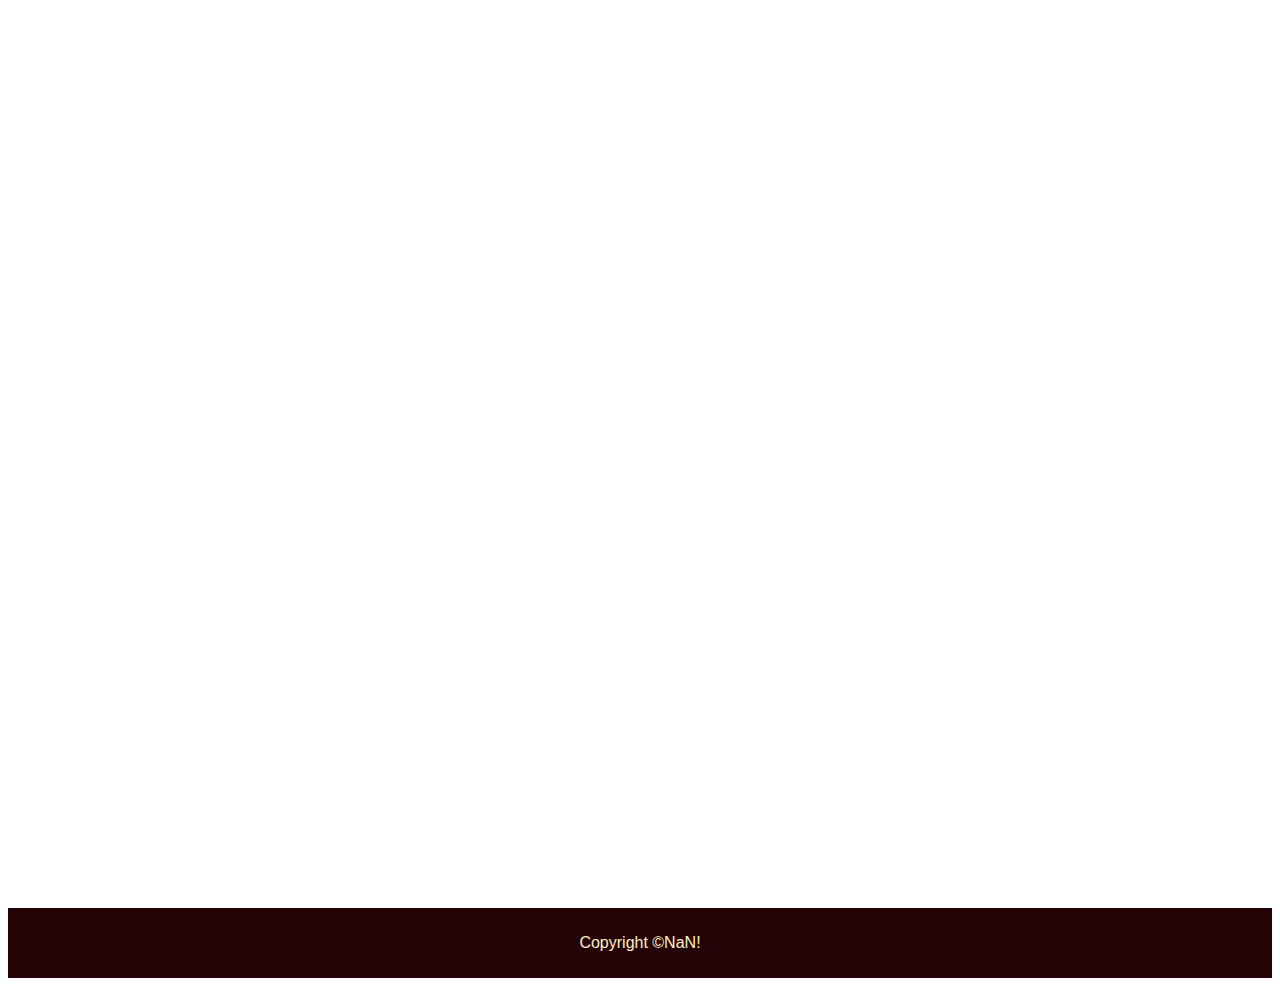
==== commit a91fcda5: "change name of principal page" ====
--- a/index.html
+++ b/index.html
@@ -1,318 +1,23 @@
 <!DOCTYPE html>
 <html lang="es">
 <head>
-	<meta charset="utf-8">
+	<meta charset="UTF-8">
+	<meta name="viewport" content="width=device-width, initial-scale=1">
 	<link rel="stylesheet" href="styles/reset.css">
+	<link rel="stylesheet" href="styles/cabecera.css">
 	<link rel="stylesheet" href="styles/style.css">
-	<link rel="stylesheet" href="styles/cabecera.css">
-	<link href="https://fonts.googleapis.com/css?family=Raleway:400,500,700,900" rel="stylesheet">
-	<link href="https://fonts.googleapis.com/css?family=Indie+Flower" rel="stylesheet">
-	<meta name="viewport" content="width=device-width, initial-scale=1">
-	<title>Crea tu CV online</title>
+
+	<title>Crea tu CV</title>
 </head>
-<body class="body">
-
-	<header id="header" class="header">
-			<nav class="menu">
-					<ul class="rayas">
-						<li><img src="" alt="compartir"></li>
-						<li><img src="vista previa" alt=""></li>
-						<li><img src="imprimir" alt=""></li>
-						<li><img src="" alt="about us"></li>
-						<li>
-						<img class="logo-cabecera" src="images/logo.png" alt="logo-equipo"/></li>
-				</ul>
-			</nav>
-		</header>
-	<section class="personalizatucv">
-		<ul>
-			<li class="perscolor">Elige el color</li>
-			<li class="persfuente">Elige la fuente</li>
-			<li class="persestilo">Elige el estilo</li>
-		</ul>
-	</section>
-	<section class="text-principal">
-		<p>Crea tu propio CV</p>
-	</section>
-	<section class="forms">
-		<form id="personsaldetails-content" method="post" class="total-form" enctype="multipart/form-data">
-
-			<!-- Datos personales -->
-			<fieldset id="perdetfiel" class="personaldetails-section">
-				<legend>Datos personales</legend>
-					<div id="personal-data" class="boxfieldsetdetails">
-						<div class="input-form-close">
-							<input type="button" name="hide" value="X" onclick="ocultar('personal-data')" >
-						</div>
-						<div class="input-form photo">
-							<label for="photo">Introduce tu foto</label>
-							<input id="photo" type="file" name="photo" accept="image/*" onclick="seleccionar('foto', Sube tu foto)">
-						</div>
-						<div class="input-form">
-							<label for="name">Nombre*</label>
-							<input id="name" type="text" name="name" required onclick="seleccionar('nombre', 'Introduce tu nombre')">
-						</div>
-						<div class="input-form">
-<<<<<<< HEAD
-							<label for="surnames" required>Apellidos*</label>
-							<input id="surnames" type="text" name="surnames" required onclick="seleccionar('apellidos' , 'Introduce tus apellidos')">
-=======
-							<label for="surnames" required>Apellidos</label>
-							<input id="surnames" type="text" name="surnames" onclick="seleccionar('apellidos', 'Dime tu apellido')">
->>>>>>> ba35f9f4b68ea3e9e0b70a524b2f634f5a3b3a64
-						</div>
-						<div class="input-form">
-							<label for="email">Email*</label>
-							<input id="email" type="email" name="email" required onclick="seleccionar('mail', 'Introduce tu email')">
-						</div>
-						<div class="input-form">
-							<label for="phone">Teléfono</label>
-							<input id="tel" type="tel" name="phone" onclick="seleccionar('telefono', 'Introduce tu número de teléfono')">
-						</div>
-						<div class="input-form">
-							<label for="socialmedia">Redes Sociales</label>
-							<input id="socialmedia" type="text" name="socialmedia" onclick="seleccionar('rrss', 'Introduce los enlaces a tus redes sociales' )">
-						</div>
-						<div class="input-form">
-							<label for="address">Dirección</label>
-							<input id="address" type="text" name="address" onclick="seleccionar('direccion', 'Introduce tu dirección')">
-						</div>
-						<div class="input-form">
-							<label for="profession">Profesión*</label>
-							<input id="profession" type="text" name="profession" required onclick="seleccionar('profesion', 'Introduce tu profesion')">
-						</div>
-						<div class="input-form">
-							<label for="summary">Extracto</label>
-							<textarea id="summary" name="comments"    rows="6"    cols="40" onclick="seleccionar('resumen', 'Escribe tu presentación')"></textarea>
-						</div>
-					</div>
-					<div class="input-form-open">
-				  	<input type="button" name="edit" value="Actualizar datos" onclick="mostrar('personal-data')">
-					</div>
-			</fieldset>
-
-			<!-- experiencia laboral -->
-			<fieldset id="jobfiel" class="job-section">
-				<legend>Experiencia Laboral</legend>
-					<div id="job-data" class="boxfieldsetjob">
-						<div class="input-form-close">
-							<input type="button" name="hide" value="X" onclick="ocultar('job-data')">
-						</div>
-						<div class="input-form">
-							<label for="job">Puesto de trabajo</label>
-							<input id="job" type="text" name="job" onclick= "seleccionar('trabajo', 'Indica tu puesto de trabajo')">
-						</div>
-						<div class="input-form">
-							<label for="job-charge">Cargo:</label>
-							<input id="job-charge" type="text" name="job-charge" onclick="seleccionar('cargo', 'Dime tu cargo')">
-						</div>
-						<div class="input-form">
-							<label for="job-bussines">Empresa:</label>
-							<input id="job-bussines" type="text" name="job-bussines" onclick="seleccionar('empresa', 'Dime tu empresa')">
-						</div>
-						<div class="input-form date">
-							<div class="input-form initialmonth">
-								<label for="job-month-start">Mes de inicio</label>
-								<select id="job-month-start" name="job-month-start" class="month" onclick="seleccionar('inicio-mes', 'Mes de inicio')"></select>
-							</div>
-							<div class="input-form initialyear">
-								<label for="job-year-start">Año de inicio</label>
-								<select id="job-year-start" name="job-year-start" class="years" onclick="seleccionar('inicio-año', 'Año de inicio')"></select>
-							</div>
-						</div>
-						<div class="input-form date">
-							<div class="input-form finalmonth">
-								<label for="job-month-end">Mes de final</label>
-								<select id="job-month-end" name="job-month-end" class="month" onclick="seleccionar('fin-mes', 'Mes de final')"></select>
-							</div>
-							<div class="input-form finalyear">
-								<label for="job-year-end">Año de final</label>
-								<select id="job-year-end" name="job-year-end" class="years" onclick="seleccionar('fin-año', 'Año de final')"></select>
-							</div>
-						</div>
-
-						<div class="input-form">
-							<label for="messjob-extract">Descripción del cargo</label>
-							<textarea class="" id="job-extract" name="job-extract" rows="6" cols="40" onclick="seleccionar('descripcion-trabajo', 'Describe tus funciones en el puesto')"></textarea>
-						</div>
-					</div>
-					<div class="input-form-open">
-					 	<input type="button" name="edit" value="Actualizar datos" onclick="mostrar('job-data')">
-					</div>
-
-			</fieldset>
-
-			<!-- experiencia educativa -->
-
-			<fieldset id="edufiel" class="education-section">
-				<legend>Educación</legend>
-					<div id="education-data" class="boxfieldseteducation">
-						<div class="input-form-close">
-							<input type="button" name="hide" value="X" onclick="ocultar('education-data')">
-						</div>
-					 	<div class="input-form">
-							<label for="education-studies">Titulación</label>
-							<input type="text" id="education-studies" name="education-studies" onclick=" seleccionar('titulacion', 'Indica tus estudios')" required>
-						</div>
-						<div class="input-form">
-							<label for="education-type-studies">Tipo de estudios</label>
-							<select id="education-type-studies" name="education-type-studies" class="type-studies" onclick=" seleccionar('tipo-estudios', 'Selecciona tu nivel de estudios')" required></select>
-						</div>
-						<div class="input-form">
-							<label for="education-institution">Centro de estudios</label>
-							<input class="" type="text" id="education-institution" name="education-institution" onclick=" seleccionar('centro', 'Indica tu centro de estudios')" required>
-						</div>
-						<div class="input-form date">
-							<div class="input-form initialyear">
-								<label for="education-year-start">Año de inicio</label>
-								<select id="education-year-start" name="education-year-start" class="years" onclick=" seleccionar('año-inicio', 'Año de inicio')"></select>
-							</div>
-							<div class="input-form finalyear">
-								<label for="education-year-end">Año de finalización</label>
-								<select id="education-year-end" name="education-year-end" class="years" onclick=" seleccionar('año-fin', 'Año de finalización')"></select>
-							</div>
-						</div>
-						<div class="input-form">
-							<label for="education-extract">Descripción</label>
-							<textarea class="" id="education-extract" name="education-extract" rows="6" cols="40" onclick=" seleccionar('descripcion-estudios', 'Escribe una breve descripción de tus estudios')"></textarea>
-						</div>
-				</div>
-				<div class="input-form-open">
-					<input type="button" name="edit" value="Actualizar datos" onclick="mostrar('education-data')">
-				</div>
-
-			</fieldset>
-
-			<!-- habilidades -->
-
-			<fieldset id="skillsfiel" class="skills-section">
-				<legend>Habilidades</legend>
-					<div id="skills-data" class="boxfieldsetskills">
-						<div class="input-form-close">
-							<input type="button" name="hide" value="X" onclick="ocultar('skills-data')">
-						</div>
-						<div class="input-form-skills">
-							<label for="skillstext">Habilidades</label>
-							<input id="skillstext" type="text" name="skillstext" class="skillstext">
-						</div>
-						<div class="input-form-beginner">
-							<label for="nivel1">Principiante</label>
-							<input id="nivel1" type="radio" name="nivel" class="nivel">
-						</div>
-						<div class="input-form-medio">
-							<label for="nivel2">Medio</label>
-							<input id="nivel2" type="radio" name="nivel" class="nivel">
-						</div>
-						<div class="input-form-expert">
-							<label for="nivel3">Experto</label>
-							<input id="nivel3" type="radio" name="nivel" class="nivel">
-						</div>
-					</div>
-					<div class="input-form-open">
-						<input type="button" name="edit" value="Actualizar datos" onclick="mostrar('skills-data')">
-					</div>
-			</fieldset>
-
-			<!-- otros datos-->
-			<fieldset  id="otherdetfiel" class="details-section">
-
-				<legend>Otros datos de interés</legend>
-					<div id="other-data" class="boxfieldsetother">
-						<div class="input-form-close">
-							<input type="button" name="hide" value="X" onclick="ocultar('other-data')" >
-						</div>
-						<div class="input-form">
-							<label for="details">Datos de interés</label>
-							<input id="details" type="text" name="details" class="details">
-						</div>
-						<div class="input-form-rellenar">
-							<input type="button" value="rellenar" onclick="rellenar">
-						</div>
-					</div>
-					<div class="input-form-open">
-						<input type="button" name="edit" value="Actualizar datos" onclick="mostrar('other-data')">
-					</div>
-			</fieldset>
-		</form>
-	</section>
-
-	<main class="cv">
-		<section class="prev-info-personaldates prev-contact">
-			<!--<h1 class="prev-titles">Datos de contacto</h1>-->
-				<div class="prev-photo">
-					<img src="http://via.placeholder.com/120x120" alt="Foto Personal" id="foto">
-				</div>
-				<ul class="prev-contactdetails">
-					<li id="nombre" class="prev-contactdetails-name">Nombre</li>
-					<li id="apellidos" class="prev-contactdetails-surname">Apellidos</li>
-					<li id="profesion" class="prev-contactdetails-proffession">Profesión</li>
-					<li id="direccion" class="prev-contactdetails-address"></li>
-					<li id="mail" class="prev-contactdetails-email">ejemplo@gmail.com</li>
-					<li id="telefono" class="prev-contactdetails-phone">666998811</li>
-					<li id="rrss" class="prev-contactdetails-socialmedia">RRSS</li>
-
-				</ul>
-		</section>
-
-		<section class="prev-description">
-			<h2 class="prev-titles">Extracto<hr></h2>
-				<p id="resumen">Lorem ipsum dolor sit amet, consectetuer adipiscing elit, sed diam nonummy nibh euismod tincidunt ut laoreet dolore magna aliquam erat volutpat. Ut wisi enim ad minim veniam, quis nostrud exerci tation ullamcorper suscipit lobortis nisl ut aliquip ex ea commodo consequat. Duis autem vel eum iriure dolor in hendrerit in vulputate velit esse molestie consequat, vel illum dolore eu feugiat nulla facilisis at vero eros et accumsan et iusto odio dignissim qui blandit praesent luptatum zzril delenit augue duis dolore te feugait nulla facilisi.</p>
-		</section>
-		<div class="prev-content">
-		<section class="prev-info-experience">
-			<section class="prev-education">
-				<h2 class="prev-titles">Formación académica<hr></h2>
-					<ul class="prev-educationdetails">
-						<li id="educationdetails-studies" class="prev-educationdetails-studies">Titulación: <span id="titulacion"></span></li>
-						<li id="educationdetails-type-studies" class="prev-educationdetails-type-studies">Tipo de estudios: <span id="tipo-estudios"></span></li>
-						<li id="educationdetails-centre" class="prev-educationdetails-centre">Centro de estudios: <span id="centro"></span></li>
-						<li class="prev-educationdetails-date">
-							<ul class="prev-educationdate">
-								<li id="educationdate-start" class="prev-educationdate-start">Año de inicio: <span id="año-inicio"></span></li>
-								<li id="educationdate-end" class="prev-educationdate-end">Año de finalización: <span id="año-fin"></span></li>
-							</ul>
-						</li>
-						<li id="educationdetails-description" class="prev-educationdetails-description">Descripción: <span id="descripcion-estudios"></span></li>
-					</ul>
-			</section>
-
-			<section class="prev-professionalexperience">
-				<h2 class="prev-titles">Formación profesional<hr></h2>
-					<ul class="prev-jobdetails">
-						<li class="prev-jobdetails-job">Puesto de trabajo:  <span id="trabajo"></span></li>
-						<li class="prev-jobdetails-charge">Cargo:  <span id="cargo"></span></li>
-						<li id="jobdetails-company" class="prev-jobdetails-company">Empresa: <span id="empresa"></span></li>
-						<li class="prev-jobdetails-date">
-							<ul class="prev-jobdate">
-								<li id="jobdate-start" class="prev-jobdate-start">Fecha de inicio: <span id="inicio-mes"></span>/<span id="inicio-año"></span></li>
-								<li id="jobdate-end" class="prev-jobdate-end">Fecha de final: <span id="fin-mes"></span>/<span id="fin-año"></span></li>
-							</ul>
-						</li>
-						<li class="prev-jobdetails-description">Descripción del cargo: <span id="descripcion-trabajo"></span></li>
-					</ul>
-			</section>
-	</section>
-
-	<section class="prev-info-extra">
-		<section class="prev-skills">
-			<h2 class="prev-titles">Habilidades<hr></h2>
-		</section>
-
-		<section class="prev-interestdetails">
-			<h2 class="prev-titles">Otros datos de interés<hr></h2>
-		</section>
-	</section>
-</div>
-	</main>
+<body>
+	<main class="background">
+<div class="principal-logo"><img src="images/logo.png" alt=""></div>
+		<h1 class="title"><a href="formpage.html#header">Crea tu CV</a></h1>
+  	</main>
 
 	<footer class="footer">
-
 		<p class="copy">Copyright &copy;NaN!</p>
-		<div class="up-button"><a href="#personsaldetails-content">up-button</a>
 		</div>
 	</footer>
-
-	<script type="text/javascript" src="js/main.js"></script>
-		<script type="text/javascript" src="js/datospers.js"></script>
 </body>
 </html>
--- a/styles/style.css
+++ b/styles/style.css
@@ -1,20 +1,60 @@
+@import url('https://fonts.googleapis.com/css?family=Indie+Flower');
+
 * {
 	box-sizing: border-box;
-	font-family: 'Raleway', sans-serif;
-
-}
-/*HEADER*/
-/*	display: flex;
-	justify-content: flex-start;
-	align-items: center;
-}*/
-
-.text-principal {
-	display: flex;
+	font-family: 'Rubik', sans-serif;
+
+}
+
+
+
+.personalizatucv {
+	width: 100%;
+	margin-top: 100px;
+	display: flex;
+	border-radius: 2px;
 	justify-content: center;
 	align-items: center;
 	text-align: center;
 }
+/*Pagina principal*/
+.background {
+	height: 100vh;
+	background-image: url(../images/background3.jpg);
+	background-repeat: no-repeat;
+	background-position: center center;
+	background-size: cover;
+	display: flex;
+	flex-direction: column;
+	justify-content: center;
+	align-items: center;
+}
+.title {
+	font-family: 'Indie Flower';
+	color: white;
+	font-size: 7em;
+	}
+	.title a {
+		color: white;
+		text-decoration: none;
+	}
+	.title:hover {
+		font-weight: bold;
+	}
+
+.principal-logo {
+	border-bottom: 5px solid white;
+	margin-bottom: 50px;
+}
+/*.buttonintro {
+	width: 50px;
+	height: 100px;
+	padding-top: 40px;
+	padding-left: 75%;
+	color: #555555;
+	font-size: 30px;
+}*/
+
 
 /*PREVIO CV*/
 .cv {
@@ -41,7 +81,11 @@
 .prev-photo img{
 	border-radius: 50%;
 }
-.prev-description, .prev-education, .prev-professionalexperience, .prev-skills, .prev-interestdetails {
+.prev-description,
+.prev-education,
+.prev-professionalexperience,
+.prev-skills,
+.prev-interestdetails {
 	padding: 10px;
 }
 .prev-titles {
@@ -53,7 +97,7 @@
 /*FORMULARIO*/
 
 .total-form {
-	font-family: 'Raleway', sans-serif;
+	font-family: 'Rubik', sans-serif;
 	font-size: 16px;
 	max-width: 480px;
 	width: 100%;
@@ -61,13 +105,10 @@
 	flex-direction: column;
 	padding: 15px;
 	margin-top: 78px;
-
-
-
 }
 
 .input-form {
-	padding: 5px 0;
+	padding: 10px 15px;
 }
 
 .input-form input {
@@ -99,61 +140,75 @@
 	/*font-weight: bold;*/
 }
 
-.input-form-close {
-	display: flex;
-	justify-content: flex-end;
-}
-
-
-
-
-.input-form-close input[type="button"]{
-	position: absolute;
-	top:  10px;
-	right:  12px;
-	width: 30px;
-	height: 30px;
-	background-color: #fcac0c;
-	color: #fff;
-	font-size: 16px;
+
+
+
+/*BOTONES FORMULARIO*/
+
+.btnSection {
+	position:absolute;
+	top: 6px;
+	right: 15px;
+	width: 35px;
+	height: 35px;
+	background-position: center center;
+	background-size: cover;
+	background-color: transparent;
 	border: none;
-}
-.input-form-open {
+	cursor: pointer;
+}
+.btnSection:focus{
+	outline: 0;
+}
+.btnPersonalData {
+	background-image: url('../images/user.png');
+}
+.btnJob {
+	background-image: url('../images/suitcase.png');
+}
+.btnEducation {
+	background-image: url('../images/education.png');
+}
+.btnSkills {
+	background-image: url('../images/skills.png');
+}
+.btnOtherDetails {
+	background-image: url('../images/id-card.png');
+}
+
+.input-form-buttoms {
 	position: relative;
 	display: flex;
-	justify-content: flex-end;
-
-}
-.input-form-open input[type="button"]{
-	width: 170px;
+	justify-content: center;
+	padding: 15px;
+
+}
+.input-form-buttoms input[type="button"]{
+	width: 100px;
 	height: 35px;
 	background-color: #fcac0c;
 	color: #fff;
 	font-size: 16px;
 	border: none;
-	/*font-weight: bold;*/
+	margin: 0 8px;
+	cursor: pointer;
+	box-shadow: 1px 1px 1px #888888;
 }
  fieldset {
 	 margin-top: 15px;
  }
+
+
 /*DATOS PERSONALES*/
 
-.personaldetails-section,
-.job-section,
-.education-section,
-.skills-section,
-.details-section {
+.section {
 	background-color: #fcf0c8;
-	padding: 63px 15px 15px;
+	padding: 46px 0 0;
 	position: relative;
-	border-radius: 5px;
-
-}
-.personaldetails-section legend,
-.job-section legend,
-.education-section legend,
-.skills-section legend,
-.details-section legend {
+	border-radius: 15px;
+	box-shadow: 4px 4px 1px #888888;
+}
+.section legend {
 	background-color: #911f27;
 	padding: 15px;
 	color: #fff;
@@ -161,21 +216,53 @@
 	top: 0;
 	left: 0;
 	width: 100%;
-	border-radius: 1px;
+	border-radius: 15px;
+
 	/*font-weight: bold;*/
 }
 
-.boxfieldsetdetails,
-.boxfieldsetjob,
-.boxfieldseteducation,
-.boxfieldsetskills,
-.boxfieldsetother {
+.boxfield {
 	display: flex;
 	flex-direction: column;
 	display: none;
 }
 
+.boxfield.active {
+	display: block;
+}
+
+/*HABILIDADES*/
+.input-form-skills {
+	display: flex;
+	flex-direction: column;
+	justify-content: center;
+	width: 150px;
+	height: 100px;
+}
+.progress-bar {
+  width: 300px;
+  height: 30px;
+  background: #ccc;
+  border-radius: 15px;
+	margin: 20px;
+  overflow: hidden;
+}
+.progress-bar__item {
+  border-radius: inherit;
+  height: inherit;
+  background: red;
+  width: 0%;
+  transition: width ease 1s;
+}
+
+#set-progress {
+  margin-top: 10px;
+  line-height: 20px;
+}
+
+
 /*EXPERIENCIA LABORAL*/
+
 /*EDUCACIÓN*/
 
 .date {
@@ -200,9 +287,10 @@
 
 .initialyear,
 .finalyear {
-	display: flex;
-	flex-direction: column;
-	width: 35%;
+
+	display: flex;
+	flex-direction: column;
+	width: 45%;
 }
 
 
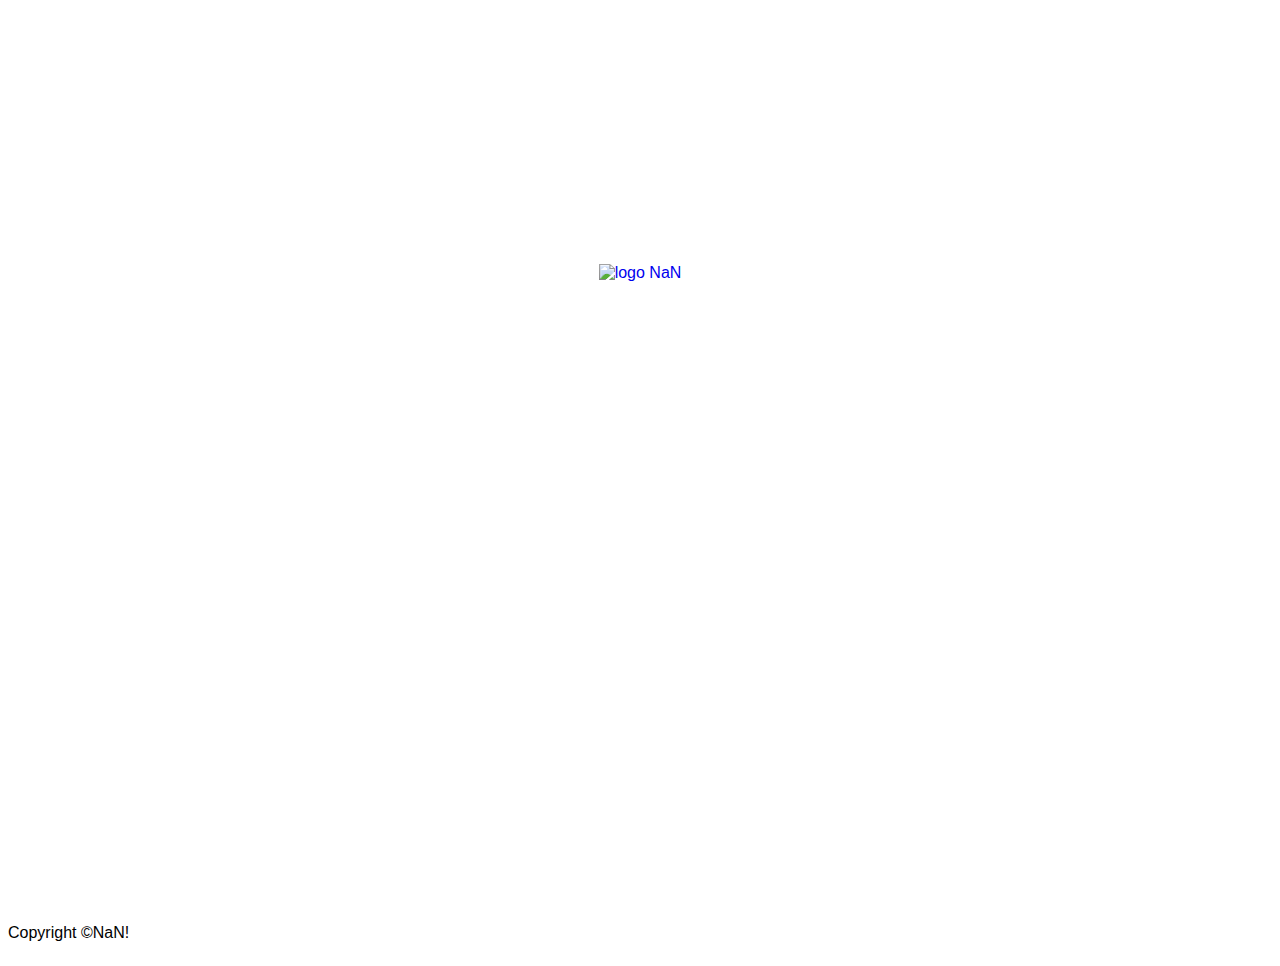
==== commit f18c4868: "change link header-footer in index.html" ====
--- a/index.html
+++ b/index.html
@@ -4,20 +4,25 @@
 	<meta charset="UTF-8">
 	<meta name="viewport" content="width=device-width, initial-scale=1">
 	<link rel="stylesheet" href="styles/reset.css">
-	<link rel="stylesheet" href="styles/cabecera.css">
+	<link rel="stylesheet" href="styles/header-footer.css">
 	<link rel="stylesheet" href="styles/style.css">
 
 	<title>Crea tu CV</title>
 </head>
 <body>
 	<main class="background">
-<div class="principal-logo"><img src="images/logo.png" alt=""></div>
-		<h1 class="title"><a href="formpage.html#header">Crea tu CV</a></h1>
+		<div class="principal-logo">
+			<a href="about-us.html">
+				<img src="images/logo.png" alt="logo NaN">
+			</a>
+		</div>
+			<a class="text" href="formpage.html#header">
+				<h1 class="title">Crea tu CV</h1>
+			</a>
   	</main>
 
 	<footer class="footer">
 		<p class="copy">Copyright &copy;NaN!</p>
-		</div>
 	</footer>
 </body>
 </html>
--- a/styles/style.css
+++ b/styles/style.css
@@ -1,21 +1,65 @@
 @import url('https://fonts.googleapis.com/css?family=Indie+Flower');
+@import url('https://fonts.googleapis.com/css?family=Playfair+Display');
+@import url('https://fonts.googleapis.com/css?family=Crimson+Text');
+@import url('https://fonts.googleapis.com/css?family=Josefin+Slab');
 
 * {
 	box-sizing: border-box;
 	font-family: 'Rubik', sans-serif;
-
-}
-
-
-
+}
+
+body {
+	background-color: white;
+	display: flex;
+	flex-direction: column;
+}
+
+.principal-content {
+	display: flex;
+	flex-direction: column;
+	justify-content: center;
+}
+.principal-title {
+	width: 100%;
+	text-align: center;
+	font-family: 'Indie Flower';
+	font-size: 3em;
+	font-weight: bold;
+	margin-top: 170px;
+	display: flex;
+	justify-content: center;
+}
+.personalizar {
+	display: flex;
+	flex-direction: row;
+	border: 3px solid #006D9D;
+	border-radius: 15px;
+	justify-content: center;
+	align-items: center;
+
+}
+.personalizar li {
+	display: flex;
+	flex-direction: column;
+	justify-content: center;
+	padding: 10px;
+	text-align: center;
+	font-weight: bold;
+}
 .personalizatucv {
 	width: 100%;
-	margin-top: 100px;
-	display: flex;
-	border-radius: 2px;
+	position: relative;
+	display: flex;
+	padding: 15px;
+	box-sizing: border-box;
 	justify-content: center;
 	align-items: center;
-	text-align: center;
+	justify-content: center;
+}
+.personalizar img {
+	padding: 10px;
+	height: 90px;
+	width: 90px;
 }
 /*Pagina principal*/
 .background {
@@ -29,32 +73,31 @@
 	justify-content: center;
 	align-items: center;
 }
+
 .title {
 	font-family: 'Indie Flower';
 	color: white;
-	font-size: 7em;
-	}
-	.title a {
-		color: white;
-		text-decoration: none;
-	}
-	.title:hover {
-		font-weight: bold;
-	}
-
+	font-size: 4em;
+}
+
+.text {
+	color: white;
+	text-decoration: none;
+}
+.text:hover {
+	font-weight: bold;
+}
 .principal-logo {
 	border-bottom: 5px solid white;
 	margin-bottom: 50px;
 }
-/*.buttonintro {
-	width: 50px;
-	height: 100px;
-	padding-top: 40px;
-	padding-left: 75%;
-	color: #555555;
-	font-size: 30px;
-}*/
-
+.principal-logo img {
+	width: 250px;
+}
+.principal-logo a {
+	text-decoration: none;
+}
+/*FIN PÁGINA INICIO*/
 
 /*PREVIO CV*/
 .cv {
@@ -66,7 +109,10 @@
 	max-width: 600px;
 	margin: auto;
 	font-size: 15px;
-
+	line-height: 1.5;
+	background-color: #cbcbcb;
+	height: auto;
+	margin-bottom: 30px;
 }
 .prev-info-personaldates {
 	display: flex;
@@ -91,24 +137,29 @@
 .prev-titles {
 	font-size: 15px;
 	font-weight: bold;
-}
-
+	margin-top: 0px;
+}
 
 /*FORMULARIO*/
 
 .total-form {
 	font-family: 'Rubik', sans-serif;
-	font-size: 16px;
 	max-width: 480px;
 	width: 100%;
 	display: flex;
 	flex-direction: column;
+	justify-content: center;
 	padding: 15px;
-	margin-top: 78px;
+	margin: auto;
+	padding-bottom: 50px;
 }
 
 .input-form {
 	padding: 10px 15px;
+}
+.input-form.skills label{
+	margin: 10px 0;
+
 }
 
 .input-form input {
@@ -120,9 +171,28 @@
 	border-style: inset;
 	font-size: 14px;
 }
-
 .input-form input[type="file"]{
-	border: 0;
+
+	/*width: 100px;
+	height: 35px;
+	background-color: #fcac0c;
+	color: #fff;*/
+	border: none;
+	/*margin: 0 8px;
+	cursor: pointer;
+	box-shadow: 1px 1px 1px #888888;*/
+	width: auto;
+	height: auto;
+	padding:0;
+}
+::-webkit-file-upload-button{
+	height: 40px;
+	background-color: #fcac0c;
+	color: #fff;
+	border: none;
+	cursor: pointer;
+	box-shadow: 1px 1px 1px #888888;
+	font-size: 12px;
 }
 
 .input-form textarea {
@@ -137,17 +207,13 @@
 .input-form label {
 	display: flex;
 	margin-bottom: 10px;
-	/*font-weight: bold;*/
-}
-
-
-
+}
 
 /*BOTONES FORMULARIO*/
-
 .btnSection {
 	position:absolute;
-	top: 6px;
+	width: 75%;
+	top: 5px;
 	right: 15px;
 	width: 35px;
 	height: 35px;
@@ -155,25 +221,29 @@
 	background-size: cover;
 	background-color: transparent;
 	border: none;
-	cursor: pointer;
-}
-.btnSection:focus{
-	outline: 0;
+}
+
+.btnStyles {
+	background-image: url('../images/style.svg');
 }
 .btnPersonalData {
-	background-image: url('../images/user.png');
+	background-image: url('../images/user.svg');
 }
 .btnJob {
-	background-image: url('../images/suitcase.png');
+	background-image: url('../images/suitcase.svg');
 }
 .btnEducation {
-	background-image: url('../images/education.png');
+	background-image: url('../images/education.svg');
 }
 .btnSkills {
-	background-image: url('../images/skills.png');
+	background-image: url('../images/skills.svg');
 }
 .btnOtherDetails {
-	background-image: url('../images/id-card.png');
+	background-image: url('../images/id-card.svg');
+}
+
+.btnMinus {
+	background-image: url('../images/remove.svg');
 }
 
 .input-form-buttoms {
@@ -181,35 +251,103 @@
 	display: flex;
 	justify-content: center;
 	padding: 15px;
-
-}
-.input-form-buttoms input[type="button"]{
-	width: 100px;
+}
+.input-form-buttoms input[type="button"],
+.input-form-buttoms input[type="reset"]{
+	width: 30%;
 	height: 35px;
 	background-color: #fcac0c;
 	color: #fff;
-	font-size: 16px;
 	border: none;
 	margin: 0 8px;
 	cursor: pointer;
 	box-shadow: 1px 1px 1px #888888;
 }
- fieldset {
-	 margin-top: 15px;
- }
-
-
+fieldset {
+	margin-top: 15px;
+}
+
+/*SELECCION DE COLORES*/
+.select-color,
+.select-font {
+	padding: 15px;
+}
+
+.colors {
+	display: flex;
+	flex-direction: row;
+	justify-content: space-around;
+	padding: 10px;
+}
+.color-1,
+.color-2,
+.color-3 {
+	width: 40px;
+	height: 40px;
+}
+.color-1 {
+	background-color: #A7D5B6;
+}
+.color-2 {
+	background-color: #9D3226;
+}
+.color-3 {
+	background-color: #8BCBC4;
+}
+.theme1{
+	background-color: #A7D5B6;
+}
+.theme2{
+	background-color: #9D3226;
+}
+.theme3{
+	background-color: #8BCBC4;
+}
+/*SELECCION DE FUENTES*/
+.fonts {
+	display: flex;
+	flex-direction: row;
+	justify-content: space-around;
+	padding: 10px;
+}
+.font-1,
+.font-2,
+.font-3 {
+	width: 50px;
+	height: 40px;
+}
+.font-1 {
+	background-image: url(../images/Playfair-Display.png);
+	background-size: cover;
+}
+.font-2 {
+	background-image: url(../images/Crimson.png);
+	background-size: cover;
+}
+.font-3 {
+	background-image: url(../images/Josefin.png);
+	background-size: cover;
+}
+.font1 {
+	font-family: 'Playfair Display', serif;
+}
+.font2 {
+	font-family: 'Crimson Text', serif;
+}
+.font3 {
+	font-family: 'Josefin Slab', serif;
+}
 /*DATOS PERSONALES*/
 
 .section {
-	background-color: #fcf0c8;
+	background-color: #FFFFE3;
 	padding: 46px 0 0;
 	position: relative;
 	border-radius: 15px;
-	box-shadow: 4px 4px 1px #888888;
+	box-shadow: 4px 4px 1px #B4B6B2;
 }
 .section legend {
-	background-color: #911f27;
+	background-color: #006D9D;
 	padding: 15px;
 	color: #fff;
 	position: absolute;
@@ -217,47 +355,75 @@
 	left: 0;
 	width: 100%;
 	border-radius: 15px;
-
-	/*font-weight: bold;*/
-}
-
-.boxfield {
-	display: flex;
-	flex-direction: column;
+	cursor: pointer;
+}
+
+/*NETWORKS*/
+.networks label {
 	display: none;
-}
-
-.boxfield.active {
-	display: block;
-}
+	margin-bottom: 10px;
+}
+.socialNetworks {
+	display: flex;
+	flex-direction: column;
+	margin-bottom: 10px;
+}
+.networks {
+	display: flex;
+	flex-direction: column;
+}
+.twitterNetwork,
+.linkedinNetwork {
+	display: flex;
+	width: 85%;
+	align-self:flex-end;
+	margin-bottom: 20px;
+
+}
+.twitterLogo {
+	width: 30px;
+	height: 30px;
+	position: absolute;
+	left: 22px;
+	background-image: url('../images/twitter.svg');
+}
+.linkedinLogo {
+	width: 30px;
+	height: 30px;
+	position: absolute;
+	left: 22px;
+	background-image: url('../images/linkedin.svg');
+}
+
 
 /*HABILIDADES*/
-.input-form-skills {
-	display: flex;
-	flex-direction: column;
-	justify-content: center;
-	width: 150px;
-	height: 100px;
-}
+
 .progress-bar {
-  width: 300px;
-  height: 30px;
-  background: #ccc;
-  border-radius: 15px;
+	width: 100px;
+	height: 10px;
+	background: #fff;
+	border-radius: 15px;
 	margin: 20px;
-  overflow: hidden;
+	overflow: hidden;
+	box-shadow: 0 2px 5px rgba(0, 0, 0, 0.25) inset;
+
+}
+
+.hidden {
+	display: none;
 }
 .progress-bar__item {
-  border-radius: inherit;
-  height: inherit;
-  background: red;
-  width: 0%;
-  transition: width ease 1s;
+	border-radius: inherit;
+	height: inherit;
+	background: blue;
+	width: 0%;
+	transition: width ease 1s;
+
 }
 
 #set-progress {
-  margin-top: 10px;
-  line-height: 20px;
+	margin-top: 10px;
+	line-height: 20px;
 }
 
 
@@ -274,7 +440,8 @@
 .finalmonth {
 	display: flex;
 	flex-direction: column;
-	width: 35%;
+	width: 50%;
+	padding: 0;
 
 }
 .month,
@@ -290,70 +457,34 @@
 
 	display: flex;
 	flex-direction: column;
-	width: 45%;
-}
-
-
- /*BOTON FOTO
-.photo input[type="file"]{
-	border: O;
-	opacity: 0;
-	op
-	position: relative;
-	background-image: url(../images/drag2.png);
-	background-position: center;
-	background-repeat: no-repeat;
-	background-size: auto;
-}
-.photo {
-	position: relative;
-	background-image: url(../images/drag2.png);
-	background-position: center;
-	background-repeat: no-repeat;
-	background-size: cover;
-}*/
-
-
-
-
-
-
-/*FOOTER*/
-.footer {
-	display: flex;
-	justify-content: space-around;
-	align-items: center;
-	height: 70px;
-
-	background-color: #240406
-}
-.copy {
-	color: #FCF0C8;
-	}
-
-.up-button a {
-	background-image: url(../images/up-button.png);
-	overflow: hidden;
-	display: block;
-	background-size: 40px 40px;
-	padding-top: 40px;
-	height: 0;
-	width: 40px;
-}
-
-.boxfieldsetjob {
-	display: none;
-}
+	width: 50%;
+	padding:0;
+}
+
+
 
 /*MEDIAQUERIES*/
 @media all and (min-width: 700px) {
+	.title {
+		font-size: 6em;
+	}
+
+	.principal-logo img {
+		width: 400px;
+	}
 	.cv {
 		display: flex;
 		flex-direction: row;
 		align-items: flex-start;
 		flex-wrap: wrap;
 		height: 100%;
-
+	}
+
+	.principal-title {
+		font-size: 4em;
+	}
+	.personalizar {
+		max-width: 470px;
 	}
 	.prev-info-personaldates {
 		display: flex;
@@ -362,13 +493,17 @@
 		width: 30%;
 		flex-shrink:1;
 	}
+	.personalizar img {
+		height: 125px;
+		width: 125px;
+	}
 	.prev-description {
 		width: 70%;
 	}
 	.prev-content {
 		display: flex;
 		flex-direction: row-reverse;
-		height: 100vh;
+		height: auto;
 		width: 100%;
 	}
 	.prev-info-experience {
@@ -376,32 +511,38 @@
 	}
 	.prev-info-extra {
 		width: 30%;
+	}
+	.color-base {
 		background-color: #f2f2f2;
 	}
 
 }
 
 @media all and (min-width: 900px) {
-.body {
-	display: flex;
-	flex-wrap: wrap;
-}
-.header {
-	width: 100%;
-}
-.text-principal {
-	width: 100%;
-}
-.forms {
-	width: 45%;
-}
-.cv{
-	width: 55%;
-	margin-top: 110px;
-	margin-bottom: 20px;
-
-}
-.footer {
-	width: 100%;
-}
-}
+
+	.body {
+		display: flex;
+		flex-wrap: wrap;
+	}
+	.title {
+		font-size: 7em;
+	}
+	.principal-logo img {
+		width: 500px;
+	}
+	.principal-content {
+		flex-direction: row;
+		flex-wrap: wrap;
+	}
+	.text-principal {
+		width: 100%;
+	}
+	.forms {
+		width: 45%;
+	}
+	.cv{
+		width: 55%;
+		margin-top: 30px;
+		margin-bottom: 20px;
+	}
+}
